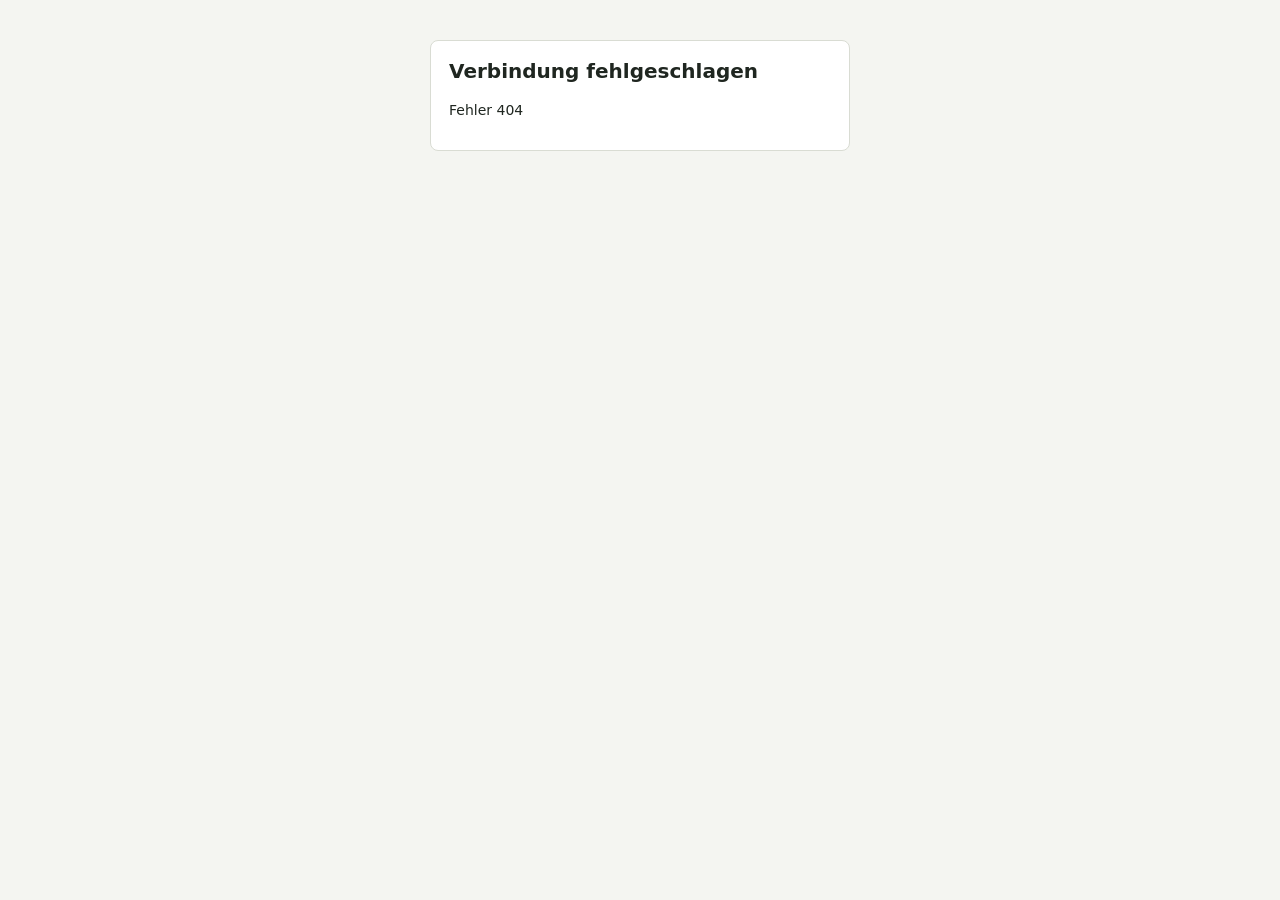
==== web/index.html @ 404121e8 "Umbenennung: Gartenabrechnung -> Kleingarten-Manager Das Programm kann inzwischen deutlich mehr als " ====
<!doctype html>
<html lang="de">
<head>
<meta charset="utf-8">
<meta name="viewport" content="width=device-width, initial-scale=1">
<title>Kleingarten-Manager</title>
<link rel="icon" href="data:image/svg+xml,%3Csvg xmlns='http://www.w3.org/2000/svg' viewBox='0 0 32 32'%3E%3Crect width='32' height='32' rx='7' fill='%232e6b3a'/%3E%3Cpath d='M9 22c0-8 5-13 14-13 0 9-5 14-13 14z' fill='%23fff'/%3E%3Cpath d='M9 23l9-9' stroke='%232e6b3a' stroke-width='1.8' stroke-linecap='round'/%3E%3C/svg%3E">
<link rel="stylesheet" href="style.css">
</head>
<body>
<div id="app"><p class="loading">Wird geladen …</p></div>
<script src="app.js"></script>
</body>
</html>
---- web/style.css ----
:root {
  --green: #2e6b3a;
  --green-dark: #22522c;
  --green-soft: #e6f0e8;
  --bg: #f4f5f1;
  --card: #ffffff;
  --line: #d9dcd3;
  --text: #1f2620;
  --muted: #667066;
  --warn: #8a5a00;
  --warn-bg: #fff3d6;
  --err: #b3261e;
  --err-bg: #fde8e6;
  --ok: #1d6b34;
  --ok-bg: #dff3e4;
  --radius: 8px;
}
* { box-sizing: border-box; }
html, body { margin: 0; }
body {
  font: 14px/1.45 "Segoe UI", system-ui, -apple-system, Arial, sans-serif;
  color: var(--text);
  background: var(--bg);
}
.loading { padding: 40px; color: var(--muted); }

/* Kopf */
header.top {
  background: var(--green);
  color: #fff;
  display: flex;
  align-items: center;
  gap: 24px;
  padding: 0 20px;
  position: sticky;
  top: 0;
  z-index: 20;
  box-shadow: 0 1px 4px rgba(0,0,0,.25);
}
header.top .brand { padding: 10px 0; }
header.top .brand b { font-size: 17px; display: block; line-height: 1.1; }
header.top .brand span { font-size: 12px; opacity: .85; }
nav.tabs { display: flex; gap: 2px; align-self: stretch; }
nav.tabs button {
  background: none; border: 0; color: #dcebdf; padding: 0 18px; font: inherit; font-size: 15px;
  cursor: pointer; border-bottom: 4px solid transparent;
}
nav.tabs button:hover { background: rgba(255,255,255,.1); }
nav.tabs button.active { color: #fff; font-weight: 600; border-bottom-color: #fff; }
.top .spacer { flex: 1; }
.top label { font-size: 12px; opacity: .9; margin-right: 6px; }
.top select {
  font: inherit; padding: 5px 8px; border-radius: 6px; border: 0; background: #fff; color: var(--text);
}
.top button.quit {
  background: rgba(255,255,255,.15); color: #fff; border: 1px solid rgba(255,255,255,.4);
  padding: 6px 12px; border-radius: 6px; font: inherit; cursor: pointer;
}
.top button.quit:hover { background: rgba(255,255,255,.28); }

main { padding: 18px 20px 60px; max-width: 1700px; margin: 0 auto; }
h2 { margin: 0 0 12px; font-size: 20px; }
h3 { margin: 22px 0 8px; font-size: 15px; color: var(--green-dark); }
p.hint { color: var(--muted); margin: 4px 0 12px; }

.banner { padding: 10px 14px; border-radius: var(--radius); margin-bottom: 14px; border: 1px solid; }
.banner.warn { background: var(--warn-bg); border-color: #e6cf8f; color: var(--warn); }
.banner.info { background: var(--green-soft); border-color: #b9d4bf; color: var(--green-dark); }
.banner.err { background: var(--err-bg); border-color: #efb3ae; color: var(--err); }

.card { background: var(--card); border: 1px solid var(--line); border-radius: var(--radius); padding: 16px 18px; }

/* Werkzeugleiste */
.toolbar { display: flex; gap: 10px; align-items: center; flex-wrap: wrap; margin-bottom: 12px; }
.toolbar .spacer { flex: 1; }
.toolbar .stat { color: var(--muted); }
input[type=text], input[type=search], input[type=password], input[type=date], input[type=number], select, textarea {
  font: inherit; padding: 6px 8px; border: 1px solid #b9bdb2; border-radius: 6px; background: #fff; color: var(--text);
}
input:focus, select:focus, textarea:focus { outline: 2px solid #79b287; outline-offset: 0; border-color: var(--green); }
input:disabled { background: #f0f1ed; color: #555; }
input.err { border-color: var(--err); background: var(--err-bg); }

button.btn, a.btn {
  font: inherit; padding: 7px 14px; border-radius: 6px; border: 1px solid #a9ad9f; background: #fff; color: var(--text); cursor: pointer;
}
button.btn:hover, a.btn:hover { background: #f0f2ec; }
button.btn.primary { background: var(--green); border-color: var(--green-dark); color: #fff; }
button.btn.primary:hover { background: var(--green-dark); }
button.btn.danger { color: var(--err); border-color: #d8a29d; }
button.btn.danger:hover { background: var(--err-bg); }
button.btn.solid-danger { background: var(--err); color: #fff; border-color: #8f1d17; }
button.btn.small, a.btn.small { padding: 3px 9px; font-size: 13px; }
button.btn:disabled { opacity: .5; cursor: default; }
a.btn { text-decoration: none; display: inline-block; color: var(--text); }

/* Tabellen */
.tablewrap { overflow: auto; border: 1px solid var(--line); border-radius: var(--radius); background: #fff; max-height: calc(100vh - 210px); }
table { border-collapse: separate; border-spacing: 0; width: 100%; }
th, td { padding: 4px 6px; border-bottom: 1px solid #ececE6; text-align: left; white-space: nowrap; }
thead th {
  position: sticky; top: 0; background: var(--green-soft); z-index: 2; font-weight: 600; font-size: 12.5px;
  border-bottom: 1px solid #b9d4bf; text-align: center;
}
thead tr.group th { top: 0; background: var(--green); color: #fff; font-size: 12.5px; border-bottom: 0; }
thead tr.sub th { top: 27px; }
tbody tr:hover td { background: #f8faf6; }
td.num, th.num { text-align: right; }
td.mid { text-align: center; }
td input.num { width: 74px; text-align: right; padding: 5px 6px; }
td input.nr { width: 88px; padding: 5px 6px; }
td input.small { width: 66px; text-align: right; padding: 5px 6px; }
td.calc { color: #333; text-align: right; }
td.gesamt { text-align: right; font-weight: 600; }
td.gesamt.guthaben { color: var(--ok); }
td.name { font-weight: 500; }
.s2 { min-width: 190px; max-width: 190px; overflow: hidden; text-overflow: ellipsis; }
tbody td.sticky, thead th.sticky { position: sticky; background: #fff; z-index: 1; }
.s1 { left: 0; min-width: 66px; max-width: 66px; }
.s2 { left: 66px; box-shadow: 2px 0 0 #e3e6dc; }
thead th.sticky { background: var(--green-soft); z-index: 3; }
thead tr.group th.sticky { background: var(--green); }
tbody tr:hover td.sticky { background: #f8faf6; }
.badge { display: inline-block; padding: 1px 8px; border-radius: 10px; font-size: 12px; font-weight: 600; }
.badge.ok { background: var(--ok-bg); color: var(--ok); }
.badge.warn { background: var(--warn-bg); color: var(--warn); }
.badge.err { background: var(--err-bg); color: var(--err); }
.badge.neu { background: #dbe9fb; color: #1c4f8f; }
.empty { padding: 30px; text-align: center; color: var(--muted); }

.saveind { font-size: 13px; color: var(--ok); opacity: 0; transition: opacity .3s; }
.saveind.show { opacity: 1; }

/* Rechnungen */
.split { display: grid; grid-template-columns: 300px 1fr; gap: 16px; align-items: start; }
.list { max-height: calc(100vh - 230px); overflow: auto; padding: 0; }
.list button.item {
  display: flex; width: 100%; gap: 8px; align-items: center; text-align: left; padding: 8px 12px; border: 0;
  border-bottom: 1px solid #ececE6; background: #fff; font: inherit; cursor: pointer;
}
.list button.item:hover { background: #f5f8f3; }
.list button.item.active { background: var(--green-soft); font-weight: 600; }
.list .nr { color: var(--muted); min-width: 52px; }
.dot { width: 10px; height: 10px; border-radius: 50%; background: #c9a13a; flex: none; }
.dot.ok { background: #3e9a56; }
.preview { background: #d5d8d0; border: 1px solid var(--line); border-radius: var(--radius); overflow: hidden; }
.preview iframe { width: 100%; height: calc(100vh - 260px); min-height: 520px; border: 0; background: #fff; display: block; }

/* Admin */
.subtabs { display: flex; gap: 6px; margin-bottom: 14px; flex-wrap: wrap; }
.subtabs button { padding: 7px 14px; border-radius: 6px; border: 1px solid var(--line); background: #fff; font: inherit; cursor: pointer; }
.subtabs button.active { background: var(--green); color: #fff; border-color: var(--green-dark); }
.form { display: grid; grid-template-columns: repeat(auto-fill, minmax(260px, 1fr)); gap: 12px 18px; }
.form .field { display: flex; flex-direction: column; gap: 3px; }
.form .field.wide { grid-column: 1 / -1; }
.form label { font-size: 12.5px; color: #3c463d; font-weight: 600; }
.form .fhint { font-size: 12px; color: var(--muted); }
.form input, .form select { width: 100%; }
.inputunit { display: flex; align-items: center; gap: 6px; }
.inputunit span { color: var(--muted); white-space: nowrap; }
.section-title { grid-column: 1 / -1; margin: 14px 0 0; padding-bottom: 4px; border-bottom: 2px solid var(--green-soft); font-weight: 700; color: var(--green-dark); }
.actions { margin-top: 18px; display: flex; gap: 10px; flex-wrap: wrap; }
.narrow { max-width: 460px; }

/* Dialog */
dialog { border: 0; border-radius: 10px; padding: 0; box-shadow: 0 10px 40px rgba(0,0,0,.35); max-width: min(760px, 94vw); width: 100%; }
dialog::backdrop { background: rgba(20, 30, 22, .5); }
dialog .dhead { padding: 14px 18px; background: var(--green); color: #fff; font-weight: 600; font-size: 16px; border-radius: 10px 10px 0 0; }
dialog .dbody { padding: 18px; max-height: 70vh; overflow: auto; }
dialog .dfoot { padding: 12px 18px; display: flex; gap: 10px; justify-content: flex-end; border-top: 1px solid var(--line); background: #fafbf8; border-radius: 0 0 10px 10px; }

/* Meldungen */
#toasts { position: fixed; right: 18px; bottom: 18px; display: flex; flex-direction: column; gap: 8px; z-index: 100; }
.toast { padding: 10px 14px; border-radius: 8px; color: #fff; background: #333; box-shadow: 0 4px 14px rgba(0,0,0,.3); max-width: 420px; }
.toast.ok { background: var(--ok); }
.toast.err { background: var(--err); }

.center { max-width: 420px; margin: 40px auto; }
.mono { font-family: Consolas, "Courier New", monospace; font-size: 12.5px; }
.footer { margin-top: 26px; color: var(--muted); font-size: 12px; }
ul.plain { margin: 6px 0 0; padding-left: 20px; }

@media (max-width: 900px) {
  .split { grid-template-columns: 1fr; }
  header.top { flex-wrap: wrap; padding: 6px 12px; gap: 10px; }
}

.dot.iss { background: #2f6fbd; }
.dot.chg { background: #e08a1e; }
tr.ersetzt td { color: var(--muted); }
td.r { text-align: right; }
.status .badge + .badge { margin-left: 4px; }

.sugg { display: flex; gap: 6px; flex-wrap: wrap; margin: -4px 0 12px; }
.card.quick { padding: 16px 18px; max-width: 980px; }
.qhead { display: flex; justify-content: space-between; gap: 16px; flex-wrap: wrap; margin-bottom: 12px; }
.qhead h3 { margin: 0 0 2px; font-size: 20px; }
.chips { display: flex; gap: 8px; flex-wrap: wrap; align-items: flex-start; }
.chip { background: var(--green-soft); border-radius: 12px; padding: 2px 10px; font-size: 13px; }
.chip i { color: var(--muted); font-style: normal; }
.qgrid { display: grid; grid-template-columns: repeat(auto-fit, minmax(240px, 1fr)); gap: 14px; }
.qgrid fieldset { border: 1px solid var(--line); border-radius: 8px; padding: 8px 12px 12px; margin: 0; }
.qgrid legend { font-weight: 600; padding: 0 6px; }
.qgrid .field { margin-top: 8px; }
.qgrid .field label { display: block; font-size: 13px; color: var(--muted); margin-bottom: 2px; }
.qgrid input { font-size: 16px; padding: 6px 8px; }
.qgrid input.num, .qgrid input.nr { width: 140px; }
.qgrid input.small { width: 100px; }
.qgrid .inputunit { display: flex; align-items: center; gap: 6px; }
.qv { font-size: 16px; font-weight: 600; min-height: 22px; }
.qfoot { display: flex; align-items: center; gap: 10px; margin-top: 14px; padding-top: 12px; border-top: 1px solid var(--line); flex-wrap: wrap; }
.qfoot .gesamt { font-size: 22px; }
.bignr { font-size: 18px !important; padding: 8px 12px !important; }
.qfoot .gesamt.guthaben { color: var(--ok); }
.qfoot .spacer { flex: 1; }

.cards { display: flex; gap: 12px; flex-wrap: wrap; margin-bottom: 14px; }
.card.stat { padding: 10px 16px; min-width: 170px; border-left: 4px solid #9bb0d6; }
.card.stat.ok { border-left-color: #3e9a56; }
.card.stat.warn { border-left-color: #e08a1e; }
.card.stat.err { border-left-color: #b3372d; }
.card.stat .big { font-size: 22px; font-weight: 700; }
tr.late td { background: #fdf1ef; }
td.paycell { white-space: nowrap; }
td.paycell input[type=checkbox] { width: 20px; height: 20px; vertical-align: middle; margin-right: 8px; cursor: pointer; }
td.paycell input[type=date] { font: inherit; padding: 3px 6px; }
td.note { max-width: 220px; overflow: hidden; text-overflow: ellipsis; white-space: nowrap; color: var(--muted); }
td.diffwarn { color: var(--err); font-weight: 600; }

.kachelgrid { display: grid; grid-template-columns: repeat(auto-fill, minmax(110px, 1fr)); gap: 8px; }
.kachel { position: relative; border-radius: 8px; padding: 10px 8px; cursor: pointer; border: 1px solid rgba(0,0,0,.08); transition: transform .1s; }
.kachel-hist { position: absolute; top: 2px; right: 2px; border: none; background: transparent; cursor: pointer; font-size: 12px; opacity: .6; padding: 2px 4px; border-radius: 4px; }
.kachel-hist:hover { opacity: 1; background: rgba(0,0,0,.08); }
.kachel:hover { transform: scale(1.03); }
.kachel-nr { font-weight: 700; font-size: 15px; }
.kachel-name { font-size: 12px; overflow: hidden; text-overflow: ellipsis; white-space: nowrap; }
.kachel-unvollstaendig { background: var(--err-bg); color: var(--err); }
.kachel-berechnet { background: #eef1f8; color: #44506b; }
.kachel-offen { background: var(--warn-bg); color: var(--warn); }
.kachel-bezahlt { background: var(--ok-bg); color: var(--ok); }
.kachel-dot { display: inline-block; width: 10px; height: 10px; border-radius: 3px; margin-right: 4px; vertical-align: middle; }

.chartwrap { margin: 4px 0 14px; max-width: 100%; overflow-x: auto; }
.chartwrap svg.barchart { display: block; }
.barchart .axis { stroke: currentColor; stroke-opacity: .25; }
.barchart .bar { fill: var(--brand, #2e6b3a); }
.barchart .bar.neg { fill: var(--err); }
.barchart .barval { font-size: 10px; text-anchor: middle; fill: currentColor; }
.barchart .barlabel { font-size: 10px; text-anchor: middle; fill: currentColor; opacity: .7; }
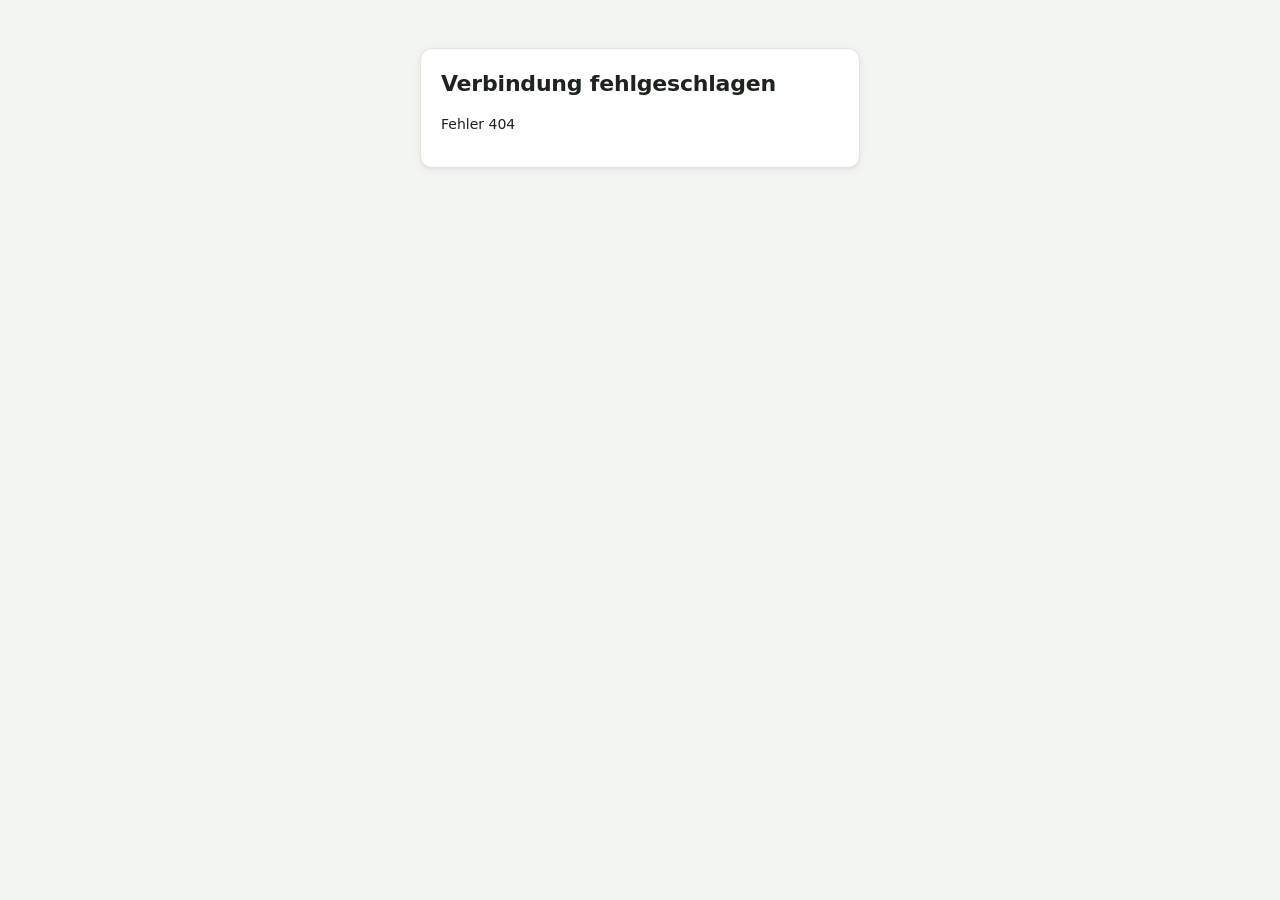
==== commit da6dbefd: "Verbesserungen: Tabellen sortieren, Handy-Karten, Druckansicht, Ungespeichert-Warnung, Cockpit zurüc" ====
--- a/web/index.html
+++ b/web/index.html
@@ -10,5 +10,6 @@
 <body>
 <div id="app"><p class="loading">Wird geladen …</p></div>
 <script src="app.js"></script>
+<script src="tabellen.js"></script>
 </body>
 </html>
--- a/web/style.css
+++ b/web/style.css
@@ -1,249 +1,1034 @@
 :root {
-  --green: #2e6b3a;
-  --green-dark: #22522c;
-  --green-soft: #e6f0e8;
-  --bg: #f4f5f1;
+  --green: #2f6f3e;
+  --green-dark: #1f4f2b;
+  --green-mid: #3d8a50;
+  --green-soft: #e9f3eb;
+  --green-tint: #f4f9f4;
+  --bg: #f3f5f0;
   --card: #ffffff;
-  --line: #d9dcd3;
-  --text: #1f2620;
-  --muted: #667066;
+  --line: #e1e6dc;
+  --line-strong: #c9d0c2;
+  --text: #1c241d;
+  --muted: #637063;
   --warn: #8a5a00;
-  --warn-bg: #fff3d6;
+  --warn-bg: #fff5dc;
+  --warn-line: #f0d9a0;
   --err: #b3261e;
-  --err-bg: #fde8e6;
+  --err-bg: #fdecea;
+  --err-line: #f3bdb8;
   --ok: #1d6b34;
-  --ok-bg: #dff3e4;
-  --radius: 8px;
+  --ok-bg: #e2f4e6;
+  --blue: #2f6fbd;
+  --radius: 12px;
+  --radius-sm: 8px;
+  --shadow-sm: 0 1px 2px rgba(20, 35, 22, .05);
+  --shadow: 0 1px 2px rgba(20, 35, 22, .05), 0 2px 8px rgba(20, 35, 22, .06);
+  --shadow-lg: 0 12px 40px rgba(15, 30, 18, .22);
+  --ring: 0 0 0 3px rgba(61, 138, 80, .25);
+  --green-line: #cfe3d3;
+  --green-faint: rgba(47, 111, 62, .10);
 }
 * { box-sizing: border-box; }
 html, body { margin: 0; }
 body {
-  font: 14px/1.45 "Segoe UI", system-ui, -apple-system, Arial, sans-serif;
+  font: 14px/1.5 "Segoe UI Variable Text", "Segoe UI", system-ui, -apple-system, "Helvetica Neue", Arial, sans-serif;
   color: var(--text);
   background: var(--bg);
+  -webkit-font-smoothing: antialiased;
 }
 .loading { padding: 40px; color: var(--muted); }
+.ico { display: block; flex: none; }
 
 /* Kopf */
 header.top {
-  background: var(--green);
+  background: linear-gradient(120deg, var(--green) 0%, var(--green-dark) 100%);
   color: #fff;
   display: flex;
+  flex-wrap: wrap; /* reicht der Platz nicht (kleines Fenster, große Schrift), in die nächste Zeile umbrechen */
   align-items: center;
-  gap: 24px;
-  padding: 0 20px;
+  gap: 14px;
+  padding: 0 16px;
   position: sticky;
   top: 0;
   z-index: 20;
-  box-shadow: 0 1px 4px rgba(0,0,0,.25);
-}
-header.top .brand { padding: 10px 0; }
-header.top .brand b { font-size: 17px; display: block; line-height: 1.1; }
-header.top .brand span { font-size: 12px; opacity: .85; }
-nav.tabs { display: flex; gap: 2px; align-self: stretch; }
-nav.tabs button {
-  background: none; border: 0; color: #dcebdf; padding: 0 18px; font: inherit; font-size: 15px;
-  cursor: pointer; border-bottom: 4px solid transparent;
-}
-nav.tabs button:hover { background: rgba(255,255,255,.1); }
-nav.tabs button.active { color: #fff; font-weight: 600; border-bottom-color: #fff; }
+  box-shadow: 0 2px 10px rgba(10, 30, 15, .25);
+}
+header.top .brand { padding: 9px 0; display: flex; align-items: center; gap: 10px; }
+header.top .brand .logo {
+  width: 34px; height: 34px; border-radius: 9px; display: grid; place-items: center; flex: none;
+  background: rgba(255,255,255,.14); box-shadow: inset 0 0 0 1px rgba(255,255,255,.22);
+}
+header.top .brand b { font-size: 16px; display: block; line-height: 1.15; letter-spacing: .1px; }
+header.top .brand span { font-size: 12px; opacity: .8; display: block; max-width: 230px; overflow: hidden; text-overflow: ellipsis; white-space: nowrap; }
 .top .spacer { flex: 1; }
-.top label { font-size: 12px; opacity: .9; margin-right: 6px; }
+.globalsearch { position: relative; }
+.globalsearch .gs-input {
+  width: 170px; padding: 7px 12px; border-radius: 999px; border: 1px solid rgba(255,255,255,.25); font: inherit;
+  background: rgba(255,255,255,.95); transition: box-shadow .15s, width .2s;
+}
+.globalsearch .gs-input:focus { outline: none; box-shadow: 0 0 0 3px rgba(255,255,255,.35); }
+.globalsearch-results {
+  display: none; position: absolute; top: calc(100% + 6px); left: 0; min-width: 260px; z-index: 30;
+  background: var(--card); color: var(--text); border-radius: var(--radius); box-shadow: var(--shadow-lg);
+  overflow: hidden; max-height: 320px; overflow-y: auto; border: 1px solid var(--line);
+}
+.globalsearch-results.open { display: block; }
+.globalsearch-results .gs-item {
+  display: block; width: 100%; text-align: left; background: none; border: 0; border-bottom: 1px solid var(--line);
+  padding: 9px 12px; font: inherit; cursor: pointer;
+}
+.globalsearch-results .gs-item:last-child { border-bottom: 0; }
+.globalsearch-results .gs-item:hover { background: var(--green-soft); }
+.globalsearch-results .gs-item .hint { float: right; }
+.globalsearch-results .gs-empty { padding: 10px 12px; color: var(--muted); }
+.top label { font-size: 12px; opacity: .85; margin-right: 6px; }
 .top select {
-  font: inherit; padding: 5px 8px; border-radius: 6px; border: 0; background: #fff; color: var(--text);
-}
+  font: inherit; padding: 6px 8px; border-radius: 8px; border: 0; background: #fff; color: var(--text);
+  max-width: 145px; /* sonst macht »JJJJ (abgeschlossen)« in der Liste das Feld zu breit */
+}
+.top select:disabled { opacity: .75; }
 .top button.quit {
-  background: rgba(255,255,255,.15); color: #fff; border: 1px solid rgba(255,255,255,.4);
-  padding: 6px 12px; border-radius: 6px; font: inherit; cursor: pointer;
-}
-.top button.quit:hover { background: rgba(255,255,255,.28); }
-
-main { padding: 18px 20px 60px; max-width: 1700px; margin: 0 auto; }
-h2 { margin: 0 0 12px; font-size: 20px; }
-h3 { margin: 22px 0 8px; font-size: 15px; color: var(--green-dark); }
-p.hint { color: var(--muted); margin: 4px 0 12px; }
-
-.banner { padding: 10px 14px; border-radius: var(--radius); margin-bottom: 14px; border: 1px solid; }
-.banner.warn { background: var(--warn-bg); border-color: #e6cf8f; color: var(--warn); }
-.banner.info { background: var(--green-soft); border-color: #b9d4bf; color: var(--green-dark); }
-.banner.err { background: var(--err-bg); border-color: #efb3ae; color: var(--err); }
-
-.card { background: var(--card); border: 1px solid var(--line); border-radius: var(--radius); padding: 16px 18px; }
+  background: rgba(255,255,255,.12); color: #fff; border: 1px solid rgba(255,255,255,.35);
+  padding: 6px 13px; border-radius: 8px; font: inherit; cursor: pointer; transition: background-color .15s;
+}
+.top button.quit:hover { background: rgba(255,255,255,.24); }
+.top button.help { padding: 6px 0; width: 34px; font-weight: 700; margin-left: auto; border-radius: 999px; }
+
+main { padding: 24px 28px 60px; max-width: 1600px; width: 100%; min-width: 0; }
+h2 { margin: 0 0 6px; font-size: 22px; font-weight: 700; letter-spacing: -.2px; text-wrap: balance; }
+h3 { margin: 24px 0 10px; font-size: 15px; color: var(--green-dark); font-weight: 650; }
+h3.sect { font-size: 12px; text-transform: uppercase; letter-spacing: .8px; color: var(--muted); margin: 22px 0 10px; }
+p.hint { color: var(--muted); margin: 2px 0 14px; }
+.hint { color: var(--muted); }
+
+.banner {
+  padding: 11px 14px 11px 16px; border-radius: 10px; margin-bottom: 14px; border: 1px solid; border-left-width: 4px;
+  box-shadow: var(--shadow-sm);
+}
+.banner .btn.small { margin-top: -2px; }
+.banner.warn { background: var(--warn-bg); border-color: var(--warn-line); border-left-color: #e0a526; color: var(--warn); }
+.banner.info { background: var(--green-tint); border-color: var(--green-line); border-left-color: var(--green-mid); color: var(--green-dark); }
+.banner.err { background: var(--err-bg); border-color: var(--err-line); border-left-color: var(--err); color: var(--err); }
+
+.card { background: var(--card); border: 1px solid var(--line); border-radius: var(--radius); padding: 18px 20px; box-shadow: var(--shadow); }
+.card h3:first-child { margin-top: 0; }
 
 /* Werkzeugleiste */
 .toolbar { display: flex; gap: 10px; align-items: center; flex-wrap: wrap; margin-bottom: 12px; }
 .toolbar .spacer { flex: 1; }
 .toolbar .stat { color: var(--muted); }
-input[type=text], input[type=search], input[type=password], input[type=date], input[type=number], select, textarea {
-  font: inherit; padding: 6px 8px; border: 1px solid #b9bdb2; border-radius: 6px; background: #fff; color: var(--text);
-}
-input:focus, select:focus, textarea:focus { outline: 2px solid #79b287; outline-offset: 0; border-color: var(--green); }
-input:disabled { background: #f0f1ed; color: #555; }
+input[type=text], input[type=email], input[type=tel], input[type=search], input[type=password], input[type=date], input[type=number], select, textarea {
+  font: inherit; padding: 7px 10px; border: 1px solid var(--line-strong); border-radius: var(--radius-sm); background: #fff; color: var(--text);
+  transition: border-color .15s, box-shadow .15s;
+}
+input:hover:not(:disabled):not(:focus), select:hover:not(:disabled):not(:focus), textarea:hover:not(:focus) { border-color: #aab4a3; }
+input:focus, select:focus, textarea:focus { outline: none; border-color: var(--green-mid); box-shadow: var(--ring); }
+input:disabled { background: #f2f4ef; color: #5b625a; }
 input.err { border-color: var(--err); background: var(--err-bg); }
+input::placeholder, textarea::placeholder { color: #9aa397; }
 
 button.btn, a.btn {
-  font: inherit; padding: 7px 14px; border-radius: 6px; border: 1px solid #a9ad9f; background: #fff; color: var(--text); cursor: pointer;
-}
-button.btn:hover, a.btn:hover { background: #f0f2ec; }
-button.btn.primary { background: var(--green); border-color: var(--green-dark); color: #fff; }
-button.btn.primary:hover { background: var(--green-dark); }
-button.btn.danger { color: var(--err); border-color: #d8a29d; }
-button.btn.danger:hover { background: var(--err-bg); }
+  font: inherit; padding: 7px 15px; border-radius: var(--radius-sm); border: 1px solid var(--line-strong); background: #fff; color: var(--text);
+  cursor: pointer; box-shadow: var(--shadow-sm); transition: background-color .15s, border-color .15s, box-shadow .15s, transform .05s;
+  line-height: 1.4;
+}
+button.btn:hover, a.btn:hover { background: #f4f7f1; border-color: #b3bcab; }
+button.btn:active, a.btn:active { transform: translateY(1px); }
+button.btn:focus-visible, a.btn:focus-visible, .subtabs button:focus-visible {
+  outline: none; box-shadow: var(--ring);
+}
+button.btn.primary {
+  background: linear-gradient(180deg, var(--green-mid), var(--green)); border-color: var(--green-dark); color: #fff;
+  box-shadow: 0 1px 2px rgba(20, 60, 30, .25), inset 0 1px 0 rgba(255,255,255,.12);
+}
+button.btn.primary:hover { background: linear-gradient(180deg, var(--green), var(--green-dark)); }
+button.btn.danger { color: var(--err); border-color: #e2b1ac; }
+button.btn.danger:hover { background: var(--err-bg); border-color: #d99a94; }
 button.btn.solid-danger { background: var(--err); color: #fff; border-color: #8f1d17; }
-button.btn.small, a.btn.small { padding: 3px 9px; font-size: 13px; }
-button.btn:disabled { opacity: .5; cursor: default; }
+button.btn.small, a.btn.small { padding: 3px 10px; font-size: 13px; border-radius: 7px; }
+button.btn:disabled { opacity: .5; cursor: default; box-shadow: none; transform: none; }
 a.btn { text-decoration: none; display: inline-block; color: var(--text); }
 
 /* Tabellen */
-.tablewrap { overflow: auto; border: 1px solid var(--line); border-radius: var(--radius); background: #fff; max-height: calc(100vh - 210px); }
+.tablewrap { overflow: auto; border: 1px solid var(--line); border-radius: var(--radius); background: #fff; max-height: calc(100vh - 210px); box-shadow: var(--shadow); }
+.card .tablewrap { box-shadow: none; }
+.card.tablewrap { padding: 0; }
 table { border-collapse: separate; border-spacing: 0; width: 100%; }
-th, td { padding: 4px 6px; border-bottom: 1px solid #ececE6; text-align: left; white-space: nowrap; }
+th, td { padding: 6px 8px; border-bottom: 1px solid #eef0ea; text-align: left; white-space: nowrap; }
 thead th {
-  position: sticky; top: 0; background: var(--green-soft); z-index: 2; font-weight: 600; font-size: 12.5px;
-  border-bottom: 1px solid #b9d4bf; text-align: center;
-}
-thead tr.group th { top: 0; background: var(--green); color: #fff; font-size: 12.5px; border-bottom: 0; }
-thead tr.sub th { top: 27px; }
-tbody tr:hover td { background: #f8faf6; }
-td.num, th.num { text-align: right; }
+  position: sticky; top: 0; background: var(--green-tint); z-index: 2; font-weight: 650; font-size: 12px; color: #3d4a3e;
+  border-bottom: 1px solid var(--green-line); text-align: center; letter-spacing: .2px;
+}
+thead tr.group th { top: 0; background: var(--green); color: #fff; font-size: 12px; border-bottom: 0; }
+thead tr.sub th { top: 29px; }
+tbody tr:last-child td { border-bottom: 0; }
+tbody tr:hover td { background: #f6faf5; }
+td.num, th.num { text-align: right; font-variant-numeric: tabular-nums; }
 td.mid { text-align: center; }
-td input.num { width: 74px; text-align: right; padding: 5px 6px; }
-td input.nr { width: 88px; padding: 5px 6px; }
-td input.small { width: 66px; text-align: right; padding: 5px 6px; }
-td.calc { color: #333; text-align: right; }
-td.gesamt { text-align: right; font-weight: 600; }
+td input.num { width: 76px; text-align: right; padding: 5px 7px; font-variant-numeric: tabular-nums; }
+td input.nr { width: 88px; padding: 5px 7px; }
+td input.small { width: 66px; text-align: right; padding: 5px 7px; }
+td.calc { color: #3a443b; text-align: right; font-variant-numeric: tabular-nums; }
+td.gesamt { text-align: right; font-weight: 650; font-variant-numeric: tabular-nums; }
 td.gesamt.guthaben { color: var(--ok); }
-td.name { font-weight: 500; }
-.s2 { min-width: 190px; max-width: 190px; overflow: hidden; text-overflow: ellipsis; }
+td.r { text-align: right; font-variant-numeric: tabular-nums; }
+td.name { font-weight: 550; }
+td.wrap { white-space: normal; min-width: 150px; max-width: 230px; }
 tbody td.sticky, thead th.sticky { position: sticky; background: #fff; z-index: 1; }
 .s1 { left: 0; min-width: 66px; max-width: 66px; }
-.s2 { left: 66px; box-shadow: 2px 0 0 #e3e6dc; }
-thead th.sticky { background: var(--green-soft); z-index: 3; }
+.s2 { left: 66px; box-shadow: 2px 0 0 #e6eae1; min-width: 190px; max-width: 190px; overflow: hidden; text-overflow: ellipsis; }
+thead th.sticky { background: var(--green-tint); z-index: 3; }
 thead tr.group th.sticky { background: var(--green); }
-tbody tr:hover td.sticky { background: #f8faf6; }
-.badge { display: inline-block; padding: 1px 8px; border-radius: 10px; font-size: 12px; font-weight: 600; }
+tbody tr:hover td.sticky { background: #f6faf5; }
+.badge { display: inline-block; padding: 2px 9px; border-radius: 999px; font-size: 12px; font-weight: 650; line-height: 1.5; }
 .badge.ok { background: var(--ok-bg); color: var(--ok); }
 .badge.warn { background: var(--warn-bg); color: var(--warn); }
 .badge.err { background: var(--err-bg); color: var(--err); }
-.badge.neu { background: #dbe9fb; color: #1c4f8f; }
-.empty { padding: 30px; text-align: center; color: var(--muted); }
-
-.saveind { font-size: 13px; color: var(--ok); opacity: 0; transition: opacity .3s; }
+.badge.neu { background: #dfeafb; color: #1c4f8f; }
+.empty { padding: 34px; text-align: center; color: var(--muted); }
+.leer { display: flex; flex-direction: column; align-items: center; text-align: center; gap: 6px; padding: 34px 20px; white-space: normal; }
+div.leer { background: var(--card); border: 1px dashed var(--line-strong); border-radius: var(--radius); }
+td .leer { padding: 22px 10px; }
+.leer-ico { width: 60px; height: 60px; border-radius: 18px; display: grid; place-items: center; background: var(--green-soft); color: var(--green); margin-bottom: 4px; }
+.leer b { font-size: 16px; color: var(--text); }
+.leer p { margin: 0 0 8px; max-width: 460px; color: var(--muted); }
+
+.saveind { font-size: 13px; color: var(--ok); opacity: 0; transition: opacity .3s; font-weight: 600; }
 .saveind.show { opacity: 1; }
 
 /* Rechnungen */
-.split { display: grid; grid-template-columns: 300px 1fr; gap: 16px; align-items: start; }
-.list { max-height: calc(100vh - 230px); overflow: auto; padding: 0; }
+.split { display: grid; grid-template-columns: 300px 1fr; gap: 18px; align-items: start; }
+.list { max-height: calc(100vh - 230px); overflow: auto; padding: 6px; }
 .list button.item {
-  display: flex; width: 100%; gap: 8px; align-items: center; text-align: left; padding: 8px 12px; border: 0;
-  border-bottom: 1px solid #ececE6; background: #fff; font: inherit; cursor: pointer;
-}
-.list button.item:hover { background: #f5f8f3; }
-.list button.item.active { background: var(--green-soft); font-weight: 600; }
-.list .nr { color: var(--muted); min-width: 52px; }
-.dot { width: 10px; height: 10px; border-radius: 50%; background: #c9a13a; flex: none; }
+  display: flex; width: 100%; gap: 9px; align-items: center; text-align: left; padding: 8px 10px; border: 0; border-radius: 8px;
+  background: transparent; font: inherit; cursor: pointer; transition: background-color .12s;
+}
+.list button.item + button.item { margin-top: 2px; }
+.list button.item:hover { background: #f2f6f0; }
+.list button.item.active { background: var(--green-soft); font-weight: 650; box-shadow: inset 3px 0 0 var(--green); }
+.list .nr { color: var(--muted); min-width: 52px; font-variant-numeric: tabular-nums; }
+.dot { width: 10px; height: 10px; border-radius: 50%; background: #c9a13a; flex: none; box-shadow: 0 0 0 2px rgba(255,255,255,.9); }
 .dot.ok { background: #3e9a56; }
-.preview { background: #d5d8d0; border: 1px solid var(--line); border-radius: var(--radius); overflow: hidden; }
+.dot.iss { background: var(--blue); }
+.dot.chg { background: #e08a1e; }
+.preview { background: #d7dbd2; border: 1px solid var(--line); border-radius: var(--radius); overflow: hidden; box-shadow: var(--shadow); }
 .preview iframe { width: 100%; height: calc(100vh - 260px); min-height: 520px; border: 0; background: #fff; display: block; }
+tr.ersetzt td { color: var(--muted); }
 
 /* Admin */
-.subtabs { display: flex; gap: 6px; margin-bottom: 14px; flex-wrap: wrap; }
-.subtabs button { padding: 7px 14px; border-radius: 6px; border: 1px solid var(--line); background: #fff; font: inherit; cursor: pointer; }
-.subtabs button.active { background: var(--green); color: #fff; border-color: var(--green-dark); }
-.form { display: grid; grid-template-columns: repeat(auto-fill, minmax(260px, 1fr)); gap: 12px 18px; }
-.form .field { display: flex; flex-direction: column; gap: 3px; }
+.subtabs {
+  display: flex; gap: 4px; margin-bottom: 16px; flex-wrap: wrap; padding: 4px; background: #e8ece4; border-radius: 11px;
+  width: fit-content; max-width: 100%;
+}
+.subtabs button {
+  padding: 7px 14px; border-radius: 8px; border: 0; background: transparent; font: inherit; cursor: pointer; color: #3b463c;
+  transition: background-color .15s, color .15s, box-shadow .15s;
+}
+.subtabs button:hover { background: rgba(255,255,255,.6); }
+.subtabs button.active { background: #fff; color: var(--green-dark); font-weight: 650; box-shadow: 0 1px 3px rgba(20, 35, 22, .15); }
+.form { display: grid; grid-template-columns: repeat(auto-fill, minmax(260px, 1fr)); gap: 14px 20px; }
+.form .field { display: flex; flex-direction: column; gap: 4px; }
 .form .field.wide { grid-column: 1 / -1; }
 .form label { font-size: 12.5px; color: #3c463d; font-weight: 600; }
 .form .fhint { font-size: 12px; color: var(--muted); }
 .form input, .form select { width: 100%; }
 .inputunit { display: flex; align-items: center; gap: 6px; }
 .inputunit span { color: var(--muted); white-space: nowrap; }
-.section-title { grid-column: 1 / -1; margin: 14px 0 0; padding-bottom: 4px; border-bottom: 2px solid var(--green-soft); font-weight: 700; color: var(--green-dark); }
+.section-title {
+  grid-column: 1 / -1; margin: 16px 0 0; padding-bottom: 6px; border-bottom: 1px solid var(--line);
+  font-weight: 700; color: var(--green-dark); font-size: 13px; text-transform: uppercase; letter-spacing: .6px;
+}
+.form .section-title:first-child { margin-top: 0; }
 .actions { margin-top: 18px; display: flex; gap: 10px; flex-wrap: wrap; }
-.narrow { max-width: 460px; }
+.narrow { max-width: 480px; }
 
 /* Dialog */
-dialog { border: 0; border-radius: 10px; padding: 0; box-shadow: 0 10px 40px rgba(0,0,0,.35); max-width: min(760px, 94vw); width: 100%; }
-dialog::backdrop { background: rgba(20, 30, 22, .5); }
-dialog .dhead { padding: 14px 18px; background: var(--green); color: #fff; font-weight: 600; font-size: 16px; border-radius: 10px 10px 0 0; }
-dialog .dbody { padding: 18px; max-height: 70vh; overflow: auto; }
-dialog .dfoot { padding: 12px 18px; display: flex; gap: 10px; justify-content: flex-end; border-top: 1px solid var(--line); background: #fafbf8; border-radius: 0 0 10px 10px; }
+dialog {
+  border: 0; border-radius: 16px; padding: 0; box-shadow: var(--shadow-lg); max-width: min(760px, 94vw); width: 100%;
+  animation: dlgin .16s ease-out;
+}
+@keyframes dlgin { from { opacity: 0; transform: translateY(8px) scale(.985); } to { opacity: 1; transform: none; } }
+dialog::backdrop { background: rgba(18, 30, 20, .45); backdrop-filter: blur(2px); }
+dialog .dhead {
+  padding: 15px 20px; background: linear-gradient(120deg, var(--green), var(--green-dark)); color: #fff; font-weight: 650; font-size: 16px;
+  border-radius: 16px 16px 0 0;
+}
+dialog .dbody { padding: 20px; max-height: 70vh; overflow: auto; }
+dialog.viewer { max-width: min(1000px, 96vw); }
+dialog.viewer .dbody { padding: 0; max-height: none; overflow: hidden; }
+dialog.viewer iframe { display: block; width: 100%; height: 74vh; border: 0; background: #fff; }
+dialog .dfoot {
+  padding: 12px 20px; display: flex; gap: 10px; justify-content: flex-end; border-top: 1px solid var(--line);
+  background: #f8faf6; border-radius: 0 0 16px 16px;
+}
 
 /* Meldungen */
 #toasts { position: fixed; right: 18px; bottom: 18px; display: flex; flex-direction: column; gap: 8px; z-index: 100; }
-.toast { padding: 10px 14px; border-radius: 8px; color: #fff; background: #333; box-shadow: 0 4px 14px rgba(0,0,0,.3); max-width: 420px; }
-.toast.ok { background: var(--ok); }
-.toast.err { background: var(--err); }
-
-.center { max-width: 420px; margin: 40px auto; }
-.mono { font-family: Consolas, "Courier New", monospace; font-size: 12.5px; }
-.footer { margin-top: 26px; color: var(--muted); font-size: 12px; }
+.toast {
+  padding: 11px 16px; border-radius: 10px; color: #fff; background: #2d332e; box-shadow: 0 8px 24px rgba(0,0,0,.25);
+  max-width: 420px; animation: toastin .2s ease-out;
+}
+@keyframes toastin { from { opacity: 0; transform: translateY(6px); } to { opacity: 1; transform: none; } }
+.toast.ok { background: linear-gradient(180deg, #24763d, var(--ok)); }
+.toast.err { background: linear-gradient(180deg, #c3332a, var(--err)); }
+
+.center { max-width: 440px; margin: 48px auto; }
+.mono { font-family: "Cascadia Mono", Consolas, "Courier New", monospace; font-size: 12.5px; }
+.footer { margin-top: 30px; padding-top: 14px; border-top: 1px solid var(--line); color: var(--muted); font-size: 12px; }
 ul.plain { margin: 6px 0 0; padding-left: 20px; }
-
-@media (max-width: 900px) {
+ul.plain li { margin: 3px 0; }
+
+/* Grundgerüst: Seitenleiste links, Inhalt rechts */
+.shell { display: grid; grid-template-columns: 220px minmax(0, 1fr); align-items: start; }
+aside.sidebar {
+  position: sticky; top: var(--kopf, 56px); height: calc(100vh - var(--kopf, 56px)); overflow-y: auto;
+  background: var(--card); border-right: 1px solid var(--line); padding: 10px 10px 24px;
+}
+.nav-gruppe { margin-bottom: 6px; }
+.nav-titel { font-size: 11px; font-weight: 700; letter-spacing: .9px; text-transform: uppercase; color: var(--muted); padding: 12px 10px 6px; }
+.nav-item {
+  display: flex; align-items: center; gap: 11px; width: 100%; padding: 8px 10px; margin: 1px 0; border: 0; border-radius: 9px;
+  background: none; color: var(--text); font: inherit; font-size: 14px; text-align: left; cursor: pointer;
+  transition: background-color .12s, color .12s;
+}
+.nav-item .ico { color: var(--muted); transition: color .12s; }
+.nav-item:hover { background: var(--green-tint); }
+.nav-item:hover .ico { color: var(--green); }
+.nav-item.active { background: var(--green-soft); color: var(--green-dark); font-weight: 650; box-shadow: inset 3px 0 0 var(--green); }
+.nav-item.active .ico { color: var(--green); }
+.nav-item span { flex: 1; min-width: 0; overflow: hidden; text-overflow: ellipsis; white-space: nowrap; }
+.nav-schloss { color: var(--muted); opacity: .6; display: inline-flex; }
+.nav-item:focus-visible { outline: none; box-shadow: var(--ring); }
+.menue-knopf { display: none; background: rgba(255,255,255,.12); border: 1px solid rgba(255,255,255,.3); color: #fff; border-radius: 8px; padding: 5px 7px; cursor: pointer; }
+
+@media (max-width: 1450px) {
+  header.top { padding: 6px 12px; gap: 10px; }
+  main { padding: 20px 20px 50px; }
+  .globalsearch .gs-input { width: 150px; }
+}
+@media (max-width: 1150px) {
+  /* schmaler: nur die Symbole, der Name erscheint beim Darüberfahren */
+  .shell { grid-template-columns: 62px minmax(0, 1fr); }
+  aside.sidebar { padding: 8px 7px; }
+  .nav-titel { font-size: 0; padding: 6px 0; margin: 6px 6px 2px; border-top: 1px solid var(--line); }
+  .nav-gruppe:first-child .nav-titel { border-top: 0; }
+  .nav-item { justify-content: center; padding: 10px 0; }
+  .nav-item span, .nav-schloss { display: none; }
+  .nav-item.active { box-shadow: inset 0 -3px 0 var(--green); }
+}
+@media (max-width: 760px) {
+  /* Handy/sehr schmales Fenster: Menü über den Knopf oben aufklappen */
+  .menue-knopf { display: inline-flex; }
+  .shell { grid-template-columns: minmax(0, 1fr); }
+  aside.sidebar { display: none; position: fixed; z-index: 40; top: var(--kopf, 56px); left: 0; width: 260px; height: calc(100vh - var(--kopf, 56px)); box-shadow: var(--shadow-lg); padding: 10px; }
+  aside.sidebar.offen { display: block; }
+  .nav-titel { font-size: 11px; padding: 12px 10px 6px; margin: 0; border: 0; }
+  .nav-item { justify-content: flex-start; padding: 9px 10px; }
+  .nav-item span { display: inline; }
+  .nav-item.active { box-shadow: inset 3px 0 0 var(--green); }
   .split { grid-template-columns: 1fr; }
-  header.top { flex-wrap: wrap; padding: 6px 12px; gap: 10px; }
-}
-
-.dot.iss { background: #2f6fbd; }
-.dot.chg { background: #e08a1e; }
-tr.ersetzt td { color: var(--muted); }
-td.r { text-align: right; }
+  header.top { flex-wrap: wrap; }
+  main { padding: 16px 14px 50px; }
+}
+
 .status .badge + .badge { margin-left: 4px; }
 
+/* Schnelleingabe */
 .sugg { display: flex; gap: 6px; flex-wrap: wrap; margin: -4px 0 12px; }
-.card.quick { padding: 16px 18px; max-width: 980px; }
-.qhead { display: flex; justify-content: space-between; gap: 16px; flex-wrap: wrap; margin-bottom: 12px; }
-.qhead h3 { margin: 0 0 2px; font-size: 20px; }
+.card.quick { padding: 20px 22px; max-width: 980px; }
+.qhead { display: flex; justify-content: space-between; gap: 16px; flex-wrap: wrap; margin-bottom: 14px; }
+.qhead h3 { margin: 0 0 2px; font-size: 21px; color: var(--text); }
 .chips { display: flex; gap: 8px; flex-wrap: wrap; align-items: flex-start; }
-.chip { background: var(--green-soft); border-radius: 12px; padding: 2px 10px; font-size: 13px; }
+.chip { background: var(--green-soft); border-radius: 999px; padding: 3px 11px; font-size: 13px; }
 .chip i { color: var(--muted); font-style: normal; }
 .qgrid { display: grid; grid-template-columns: repeat(auto-fit, minmax(240px, 1fr)); gap: 14px; }
-.qgrid fieldset { border: 1px solid var(--line); border-radius: 8px; padding: 8px 12px 12px; margin: 0; }
-.qgrid legend { font-weight: 600; padding: 0 6px; }
+.qgrid fieldset { border: 1px solid var(--line); border-radius: 10px; padding: 10px 14px 14px; margin: 0; background: var(--green-tint); }
+.qgrid legend { font-weight: 650; padding: 0 6px; color: var(--green-dark); }
 .qgrid .field { margin-top: 8px; }
-.qgrid .field label { display: block; font-size: 13px; color: var(--muted); margin-bottom: 2px; }
-.qgrid input { font-size: 16px; padding: 6px 8px; }
+.qgrid .field label { display: block; font-size: 12.5px; color: var(--muted); margin-bottom: 3px; }
+.qgrid input { font-size: 16px; padding: 7px 10px; }
 .qgrid input.num, .qgrid input.nr { width: 140px; }
 .qgrid input.small { width: 100px; }
 .qgrid .inputunit { display: flex; align-items: center; gap: 6px; }
-.qv { font-size: 16px; font-weight: 600; min-height: 22px; }
-.qfoot { display: flex; align-items: center; gap: 10px; margin-top: 14px; padding-top: 12px; border-top: 1px solid var(--line); flex-wrap: wrap; }
-.qfoot .gesamt { font-size: 22px; }
-.bignr { font-size: 18px !important; padding: 8px 12px !important; }
+.qv { font-size: 16px; font-weight: 650; min-height: 22px; }
+.qfoot { display: flex; align-items: center; gap: 10px; margin-top: 16px; padding-top: 14px; border-top: 1px solid var(--line); flex-wrap: wrap; }
+.qfoot .gesamt { font-size: 24px; font-variant-numeric: tabular-nums; }
+.bignr { font-size: 18px !important; padding: 9px 14px !important; border-radius: 10px !important; }
 .qfoot .gesamt.guthaben { color: var(--ok); }
 .qfoot .spacer { flex: 1; }
 
-.cards { display: flex; gap: 12px; flex-wrap: wrap; margin-bottom: 14px; }
-.card.stat { padding: 10px 16px; min-width: 170px; border-left: 4px solid #9bb0d6; }
-.card.stat.ok { border-left-color: #3e9a56; }
-.card.stat.warn { border-left-color: #e08a1e; }
-.card.stat.err { border-left-color: #b3372d; }
-.card.stat .big { font-size: 22px; font-weight: 700; }
-tr.late td { background: #fdf1ef; }
+/* Kennzahlen */
+.cards { display: flex; gap: 14px; flex-wrap: wrap; margin-bottom: 14px; }
+.card.stat {
+  padding: 14px 18px; min-width: 190px; display: flex; gap: 14px; align-items: flex-start; position: relative; overflow: hidden;
+}
+.card.stat::before { content: ""; position: absolute; inset: 0 auto 0 0; width: 4px; background: #9bb0d6; }
+.card.stat.ok::before { background: #3e9a56; }
+.card.stat.warn::before { background: #e08a1e; }
+.card.stat.err::before { background: #b3372d; }
+.card.stat .big { font-size: 25px; font-weight: 750; letter-spacing: -.3px; line-height: 1.25; margin: 2px 0; font-variant-numeric: tabular-nums; }
+.card.stat .hint { font-size: 13px; }
+.statico { width: 40px; height: 40px; border-radius: 11px; display: grid; place-items: center; flex: none; background: #edf1f8; color: #44506b; }
+.card.stat.ok .statico { background: var(--ok-bg); color: var(--ok); }
+.card.stat.warn .statico { background: var(--warn-bg); color: #a86a00; }
+.card.stat.err .statico { background: var(--err-bg); color: var(--err); }
+
+/* Fortschritt des Abrechnungsjahres */
+.card.fortschritt { margin-bottom: 14px; padding: 14px 18px 16px; }
+.fs-kopf { display: flex; align-items: center; justify-content: space-between; gap: 12px; flex-wrap: wrap; margin-bottom: 12px; }
+.fs-stationen { list-style: none; margin: 0; padding: 0; display: grid; grid-template-columns: repeat(4, minmax(150px, 1fr)); gap: 12px; }
+.fs-stationen li {
+  display: grid; grid-template-columns: 30px 1fr; grid-template-rows: auto 6px; column-gap: 10px; row-gap: 8px; align-items: center;
+  padding: 10px 12px; border-radius: 10px; border: 1px solid var(--line); background: #fbfcfa; cursor: pointer;
+  transition: border-color .15s, background-color .15s;
+}
+.fs-stationen li:hover { border-color: var(--green-line); background: #f6faf5; }
+.fs-stationen li.aktiv { border-color: var(--green-mid); background: var(--green-tint); box-shadow: inset 0 0 0 1px var(--green-mid); }
+.fs-punkt {
+  width: 30px; height: 30px; border-radius: 50%; display: grid; place-items: center; font-weight: 700; font-size: 13px;
+  background: #e8ece4; color: #4b564c; grid-row: 1;
+}
+.fs-stationen li.aktiv .fs-punkt { background: var(--green); color: #fff; }
+.fs-stationen li.fertig .fs-punkt { background: var(--ok-bg); color: var(--ok); }
+.fs-text { display: flex; flex-direction: column; line-height: 1.3; min-width: 0; }
+.fs-text span { color: var(--muted); font-size: 12.5px; }
+.fs-balken { grid-column: 1 / -1; height: 6px; border-radius: 3px; background: #e6eae2; overflow: hidden; }
+.fs-balken i { display: block; height: 100%; border-radius: 3px; background: linear-gradient(90deg, var(--green-mid), var(--green)); transition: width .4s ease; }
+.fs-stationen li.fertig .fs-balken i { background: #3e9a56; }
+@media (max-width: 900px) { .fs-stationen { grid-template-columns: repeat(2, 1fr); } }
+
+/* Schnellzugriff auf der Übersicht */
+
+tr.late td { background: #fdf2f0; }
 td.paycell { white-space: nowrap; }
 td.paycell input[type=checkbox] { width: 20px; height: 20px; vertical-align: middle; margin-right: 8px; cursor: pointer; }
 td.paycell input[type=date] { font: inherit; padding: 3px 6px; }
 td.note { max-width: 220px; overflow: hidden; text-overflow: ellipsis; white-space: nowrap; color: var(--muted); }
-td.diffwarn { color: var(--err); font-weight: 600; }
-
-.kachelgrid { display: grid; grid-template-columns: repeat(auto-fill, minmax(110px, 1fr)); gap: 8px; }
-.kachel { position: relative; border-radius: 8px; padding: 10px 8px; cursor: pointer; border: 1px solid rgba(0,0,0,.08); transition: transform .1s; }
-.kachel-hist { position: absolute; top: 2px; right: 2px; border: none; background: transparent; cursor: pointer; font-size: 12px; opacity: .6; padding: 2px 4px; border-radius: 4px; }
+td.diffwarn { color: var(--err); font-weight: 650; }
+
+/* Lageplan */
+.kachelgrid { display: grid; grid-template-columns: repeat(auto-fill, minmax(118px, 1fr)); gap: 10px; }
+.kachel {
+  position: relative; border-radius: 10px; padding: 11px 10px; cursor: pointer; border: 1px solid rgba(0,0,0,.06);
+  box-shadow: var(--shadow-sm); transition: transform .12s, box-shadow .15s;
+}
+.kachel-hist { position: absolute; top: 3px; right: 3px; border: none; background: transparent; cursor: pointer; font-size: 12px; opacity: .6; padding: 2px 4px; border-radius: 4px; }
 .kachel-hist:hover { opacity: 1; background: rgba(0,0,0,.08); }
-.kachel:hover { transform: scale(1.03); }
-.kachel-nr { font-weight: 700; font-size: 15px; }
+.kachel:hover { transform: translateY(-2px); box-shadow: 0 6px 16px rgba(20, 35, 22, .12); }
+.kachel-nr { font-weight: 750; font-size: 16px; }
 .kachel-name { font-size: 12px; overflow: hidden; text-overflow: ellipsis; white-space: nowrap; }
 .kachel-unvollstaendig { background: var(--err-bg); color: var(--err); }
 .kachel-berechnet { background: #eef1f8; color: #44506b; }
 .kachel-offen { background: var(--warn-bg); color: var(--warn); }
 .kachel-bezahlt { background: var(--ok-bg); color: var(--ok); }
-.kachel-dot { display: inline-block; width: 10px; height: 10px; border-radius: 3px; margin-right: 4px; vertical-align: middle; }
+.lagekarte-wrap { overflow: auto; max-width: 100%; border-radius: var(--radius); border: 1px solid var(--line); background: #f7f9f4; box-shadow: var(--shadow); }
+.lagekarte { position: relative; min-width: 100%; min-height: 220px;
+  background-image: radial-gradient(circle, var(--green-faint) 1px, transparent 1.2px); background-size: 20px 20px; }
+.lagekarte.bearbeiten { background-image: linear-gradient(var(--green-faint) 1px, transparent 1px), linear-gradient(90deg, var(--green-faint) 1px, transparent 1px); background-size: 10px 10px; }
+.lagekarte .kachel { position: absolute; width: 120px; height: 64px; }
+.kachel.ziehbar { cursor: grab; touch-action: none; user-select: none; }
+.kachel.ziehbar:hover { transform: none; }
+.kachel.zieht { cursor: grabbing; box-shadow: 0 10px 24px rgba(20, 35, 22, .25); z-index: 5; opacity: .92; }
+.kachel.schwebt { z-index: 200; pointer-events: none; box-shadow: 0 10px 24px rgba(20, 35, 22, .3); }
+.lage-leiste { display: flex; align-items: center; gap: 8px; flex-wrap: wrap; }
+.lage-leiste .spacer { flex: 1; }
+.kachel-dot { display: inline-block; width: 11px; height: 11px; border-radius: 3px; margin-right: 5px; vertical-align: -1px; box-shadow: inset 0 0 0 1.5px currentColor; }
 
 .chartwrap { margin: 4px 0 14px; max-width: 100%; overflow-x: auto; }
 .chartwrap svg.barchart { display: block; }
 .barchart .axis { stroke: currentColor; stroke-opacity: .25; }
-.barchart .bar { fill: var(--brand, #2e6b3a); }
+.barchart .bar { fill: var(--green-mid); }
 .barchart .bar.neg { fill: var(--err); }
 .barchart .barval { font-size: 10px; text-anchor: middle; fill: currentColor; }
 .barchart .barlabel { font-size: 10px; text-anchor: middle; fill: currentColor; opacity: .7; }
+
+.checklist { list-style: none; margin: 0; padding: 0; }
+.checklist li { padding: 4px 0; }
+.checklist li.ok { color: var(--ok); }
+.checklist li.warn { color: var(--warn); }
+
+/* Einführungsrundgang */
+.tour { position: fixed; right: 20px; bottom: 20px; width: min(390px, calc(100vw - 32px)); z-index: 60;
+  background: var(--card); border-radius: 14px; border-top: 5px solid #ffc83d; padding: 16px 18px 14px;
+  box-shadow: var(--shadow-lg); animation: dlgin .2s ease-out; }
+.tour .tstep { font-size: 12px; color: var(--muted); margin-bottom: 2px; }
+.tour h3 { margin: 0 0 6px; font-size: 16px; color: var(--green-dark); }
+.tour p { margin: 0 0 14px; line-height: 1.5; }
+.tour .skip { position: absolute; top: 8px; right: 12px; background: none; border: 0; color: var(--muted); cursor: pointer; font: inherit; font-size: 12px; }
+.tour .skip:hover { color: var(--text); }
+.tour .tfoot { display: flex; align-items: center; gap: 8px; }
+.tour .dots { display: flex; gap: 5px; flex: 1; }
+.tour .dots i { width: 8px; height: 8px; border-radius: 50%; background: var(--line); }
+.tour .dots i.on { background: var(--green); }
+.tour-hl { outline: 3px solid #ffc83d !important; outline-offset: 3px; border-radius: 6px; animation: tourpulse 1.4s ease-in-out infinite; }
+@keyframes tourpulse { 0%, 100% { outline-color: #ffc83d; } 50% { outline-color: #fff0b3; } }
+@media (prefers-reduced-motion: reduce) {
+  .tour-hl, dialog, .toast, .tour { animation: none; }
+  .kachel, button.btn, .nav-item { transition: none; }
+}
+
+/* Schriftgröße */
+.zoom { white-space: nowrap; }
+.zoombtn { border: 1px solid var(--line); background: #fff; border-radius: 6px; padding: 1px 8px; font: inherit; font-size: 12px; cursor: pointer; color: var(--text); }
+.zoombtn:hover:not(:disabled) { background: #f4f7f1; }
+.zoombtn:disabled { opacity: .4; cursor: default; }
+
+/* Haken stehen auf Höhe der Beschriftung */
+input[type=checkbox] { vertical-align: middle; margin: 0 4px 2px 0; accent-color: var(--green); }
+
+.zoombtn.an { background: var(--green-soft); border-color: var(--green-mid); color: var(--green-dark); font-weight: 650; }
+
+/* »Gut lesbar«: kräftigere Schrift, stärkere Kontraste, größere Bedienelemente */
+html.gutlesbar {
+  --text: #0e140f; --muted: #3c463d; --line: #b9c2b2; --line-strong: #7f8a78;
+  --bg: #f5f6f2; --warn: #6b4500; --err: #9b1c15; --ok: #135a28;
+}
+html.gutlesbar body { font-size: 16px; line-height: 1.55; }
+html.gutlesbar .hint, html.gutlesbar p.hint { color: var(--muted); }
+html.gutlesbar button.btn, html.gutlesbar a.btn { padding: 9px 18px; font-weight: 600; border-width: 1.5px; }
+html.gutlesbar button.btn.small, html.gutlesbar a.btn.small { padding: 5px 12px; font-size: 14.5px; }
+html.gutlesbar input[type=text], html.gutlesbar input[type=email], html.gutlesbar input[type=tel], html.gutlesbar input[type=search],
+html.gutlesbar input[type=password], html.gutlesbar input[type=date], html.gutlesbar select, html.gutlesbar textarea {
+  border-width: 1.5px; padding: 8px 11px;
+}
+html.gutlesbar input:focus, html.gutlesbar select:focus, html.gutlesbar textarea:focus { box-shadow: var(--ring), var(--ring); }
+html.gutlesbar th, html.gutlesbar td { padding: 8px 10px; }
+html.gutlesbar thead th { font-size: 14px; color: #1f2a20; }
+html.gutlesbar .nav-item { font-size: 16px; } html.gutlesbar .nav-titel { font-size: 12.5px; }
+html.gutlesbar .badge { font-size: 13.5px; }
+html.gutlesbar .card { border-color: var(--line); }
+html.gutlesbar .form label { font-size: 14px; color: #1f2a20; }
+html.gutlesbar .toast { font-size: 16px; }
+html.gutlesbar input[type=checkbox] { width: 20px; height: 20px; }
+html.gutlesbar .fs-text span, html.gutlesbar .card.stat .hint, html.gutlesbar .quicklink .qltext span, html.gutlesbar .chip,
+html.gutlesbar .form .fhint, html.gutlesbar .footer, html.gutlesbar .kachel-name, html.gutlesbar .leer p { font-size: 14.5px; }
+html.gutlesbar .fs-balken, html.gutlesbar .fs-balken i { height: 8px; }
+
+/* Aussehen: Vereinsfarbe und Logo */
+.brand .logo img { max-width: 30px; max-height: 30px; display: block; border-radius: 4px; }
+header.top .brand .logo.bild { background: #fff; }
+.farbwahl { display: flex; gap: 8px; flex-wrap: wrap; align-items: center; }
+.farbwahl button.swatch { width: 30px; height: 30px; border-radius: 50%; border: 2px solid #fff; box-shadow: 0 0 0 1px var(--line-strong); cursor: pointer; }
+.farbwahl button.swatch.an { box-shadow: 0 0 0 2px var(--text); }
+.farbwahl input[type=color] { width: 44px; height: 32px; padding: 2px; border-radius: 8px; border: 1px solid var(--line-strong); background: #fff; cursor: pointer; }
+.logovorschau { width: 160px; height: 80px; border: 1px dashed var(--line-strong); border-radius: 10px; display: grid; place-items: center; background: #fff; overflow: hidden; }
+.logovorschau img { max-width: 150px; max-height: 70px; }
+.aussehen { display: grid; grid-template-columns: repeat(auto-fit, minmax(300px, 1fr)); gap: 20px; }
+
+/* Jahresplaner */
+.termine { display: flex; flex-direction: column; gap: 14px; margin-top: 14px; max-width: 1000px; }
+.termin-monat h3 { margin: 0 0 8px; }
+.termin-liste { list-style: none; margin: 0; padding: 0; }
+.termin { display: flex; align-items: center; gap: 12px; padding: 9px 0; border-top: 1px solid var(--line); }
+.termin:first-child { border-top: 0; }
+.termin-tag { flex: 0 0 auto; width: 52px; text-align: center; border-radius: var(--radius-sm); background: var(--green-tint); border: 1px solid var(--green-line); padding: 4px 0; line-height: 1.15; }
+.termin-tag b { display: block; font-size: 19px; color: var(--green-dark); }
+.termin-tag span { font-size: 11.5px; color: var(--muted); }
+.termin-text { flex: 1 1 auto; min-width: 0; }
+.termin-text .hint { margin-top: 2px; }
+.termin-text > b { margin-right: 6px; }
+.termin-art { flex: 0 0 auto; }
+.termin-aktionen { display: flex; gap: 6px; flex: 0 0 auto; }
+.termin.vorbei { opacity: .55; }
+.termin.naechster .termin-tag { background: var(--green); border-color: var(--green); }
+.termin.naechster .termin-tag b, .termin.naechster .termin-tag span { color: #fff; }
+.naechste-termine { margin-bottom: 16px; }
+.naechste-termine .termin-tag { width: 72px; }
+@media (max-width: 700px) {
+  .termin { flex-wrap: wrap; }
+  .termin-aktionen { width: 100%; justify-content: flex-end; }
+}
+html.gutlesbar .termin-tag span { font-size: 13px; }
+
+td.aktionen { white-space: nowrap; }
+.kachel-frei { background: var(--card); color: var(--green-dark); border: 2px dashed var(--green-line); box-shadow: none; }
+.kachel-frei .kachel-name { font-style: italic; color: var(--muted); }
+.kachel-dot.kachel-frei { border: 1.5px dashed var(--green-mid); box-shadow: none; }
+
+/* breiter Dialog: Gartenakte, Wertermittlung */
+dialog.breit { width: min(1040px, calc(100vw - 32px)); max-width: none; }
+dialog.breit .dbody { max-height: calc(100vh - 190px); overflow-y: auto; }
+label.check { display: flex; align-items: center; gap: 8px; font-weight: 500; cursor: pointer; }
+label.check input { width: auto; }
+
+/* Gartenakte */
+.akte { display: flex; flex-direction: column; gap: 16px; }
+.akte-steckbrief { display: flex; gap: 16px; align-items: center; padding: 14px 16px; border-radius: var(--radius); background: linear-gradient(120deg, var(--green-tint), var(--card)); border: 1px solid var(--green-line); }
+.akte-nr { flex: none; width: 74px; height: 74px; border-radius: 16px; background: var(--green); color: #fff; display: grid; place-items: center; text-align: center; line-height: 1.05; box-shadow: var(--shadow); }
+.akte-nr span { font-size: 11px; opacity: .85; text-transform: uppercase; letter-spacing: .8px; align-self: end; }
+.akte-nr b { font-size: 26px; align-self: start; }
+.akte-abschnitt { border: 1px solid var(--line); border-radius: var(--radius); padding: 12px 14px; background: var(--card); }
+.akte-kopf { display: flex; align-items: center; gap: 8px; margin-bottom: 10px; }
+.akte-ico { color: var(--green); display: inline-flex; }
+.akte-tab { width: 100%; border-collapse: collapse; }
+.akte-tab td { padding: 6px 6px; border-bottom: 1px solid var(--line); }
+.akte-tab tr:last-child td { border-bottom: 0; }
+.akte-tab td.r { text-align: right; white-space: nowrap; }
+.akte-verlauf { margin: 8px 0 0; padding-left: 18px; color: var(--muted); }
+.akte-verlauf b { color: var(--text); }
+.dok-liste { display: grid; grid-template-columns: repeat(auto-fill, minmax(290px, 1fr)); gap: 10px; }
+.dok { display: flex; gap: 10px; align-items: center; padding: 8px; border: 1px solid var(--line); border-radius: 10px; background: var(--green-tint); }
+.dok-bild { flex: none; width: 56px; height: 56px; border-radius: 8px; object-fit: cover; background: #fff; border: 1px solid var(--line); }
+.dok-bild.pdf { display: grid; place-items: center; font-weight: 800; font-size: 13px; color: #b3261e; background: #fff4f2; border-color: #f3cfca; }
+.dok-text { flex: 1; min-width: 0; display: flex; flex-direction: column; gap: 2px; }
+.dok-text b { overflow: hidden; text-overflow: ellipsis; white-space: nowrap; }
+.dok-text .hint { font-size: 12px; }
+.dok-text .badge { align-self: flex-start; font-size: 11px; }
+.dok-aktionen { display: flex; flex-direction: column; gap: 4px; }
+
+/* Wertermittlung */
+.wert-tab { width: 100%; }
+.wert-tab td { padding: 4px 4px; }
+.wert-tab input, .wert-tab select { width: 100%; padding: 6px 8px; }
+.wert-tab .num-in { width: 88px; text-align: right; }
+.wert-tab .einheit-in { width: 70px; }
+.wert-tab tr.abzug td { background: #fdf3f1; }
+.wert-tab tr.abzug .num { color: var(--err); }
+.wert-summe { font-size: 18px; color: var(--green-dark); margin-left: 6px; }
+.chip-knopf { border: 1px solid var(--green-line); cursor: pointer; font: inherit; font-size: 12.5px; color: var(--green-dark); }
+.chip-knopf:hover { background: var(--green); color: #fff; border-color: var(--green); }
+.chips .hint { align-self: center; font-size: 12.5px; }
+dialog.breit .chips { margin-top: 12px; }
+
+/* Berichte & Meldungen */
+.bericht-raster { display: grid; grid-template-columns: repeat(auto-fill, minmax(330px, 1fr)); gap: 12px; margin: 6px 0 8px; }
+.bericht-kachel { display: grid; grid-template-columns: auto 1fr; gap: 6px 14px; align-items: start; background: var(--card); border: 1px solid var(--line); border-radius: var(--radius); padding: 16px 18px; box-shadow: var(--shadow); transition: box-shadow .15s, transform .15s; }
+.bericht-kachel:hover { box-shadow: 0 6px 18px rgba(20, 35, 22, .1); transform: translateY(-1px); }
+.bericht-kachel > :last-child { grid-column: 2; justify-self: start; margin-top: 6px; }
+.bericht-kachel .qlico { width: 44px; height: 44px; border-radius: 12px; display: grid; place-items: center; background: var(--green-soft); color: var(--green); }
+.bericht-kachel b { display: block; }
+.bericht-kachel p.hint { margin: 2px 0 0; font-size: 12.5px; line-height: 1.4; }
+.meldung-raster { display: grid; grid-template-columns: repeat(auto-fill, minmax(380px, 1fr)); gap: 12px; }
+.meldung-raster h4 { margin: 0 0 8px; color: var(--green-dark); font-size: 14px; }
+table.meldung { width: 100%; border-collapse: collapse; }
+table.meldung td { padding: 5px 4px; border-bottom: 1px solid var(--line); white-space: normal; }
+table.meldung tr:last-child td { border-bottom: 0; }
+table.meldung td.num { text-align: right; white-space: nowrap; }
+
+/* Übersicht: Termine und Besichtigungen nebeneinander */
+.zwei-spalten { display: grid; grid-template-columns: repeat(auto-fit, minmax(420px, 1fr)); gap: 16px; margin-bottom: 16px; }
+.zwei-spalten:empty { display: none; }
+.zwei-spalten > .card { margin-bottom: 0; }
+@media (max-width: 760px) {
+  .zwei-spalten, .bericht-raster, .meldung-raster, .dok-liste { grid-template-columns: 1fr; }
+}
+
+/* Begrüßung auf der Übersicht */
+.hero {
+  position: relative; overflow: hidden; display: grid; grid-template-columns: minmax(0, 1fr) minmax(260px, 46%); align-items: center;
+  border-radius: 18px; margin-bottom: 18px; min-height: 230px; border: 1px solid var(--green-line);
+  background:
+    radial-gradient(ellipse at 85% 30%, rgba(255,255,255,.9) 0%, rgba(255,255,255,0) 60%),
+    linear-gradient(115deg, var(--green-soft) 0%, var(--green-tint) 55%, #eef5fb 100%);
+  box-shadow: var(--shadow);
+}
+.hero-text { padding: 26px 28px; position: relative; z-index: 1; }
+.hero-gruss { display: inline-block; font-size: 12.5px; font-weight: 650; color: var(--green); background: rgba(255,255,255,.75); padding: 3px 10px; border-radius: 999px; box-shadow: inset 0 0 0 1px var(--green-line); }
+.hero h2 { font-size: 27px; margin: 12px 0 6px; letter-spacing: -.4px; color: var(--green-dark); }
+.hero p { margin: 0 0 16px; color: #46524a; max-width: 560px; }
+.hero-fakten { display: flex; flex-wrap: wrap; gap: 10px; }
+.hero-fakt { background: rgba(255,255,255,.82); border: 1px solid var(--green-line); border-radius: 12px; padding: 8px 12px; min-width: 110px; box-shadow: var(--shadow-sm); }
+.hero-fakt b { display: block; font-size: 19px; color: var(--green-dark); line-height: 1.2; }
+.hero-fakt span { font-size: 12.5px; color: var(--muted); display: block; max-width: 180px; overflow: hidden; text-overflow: ellipsis; white-space: nowrap; }
+.hero-bild { width: 100%; height: 100%; max-height: 300px; padding: 14px 14px 0 0; object-fit: contain; object-position: right bottom; align-self: end; }
+@media (max-width: 1000px) {
+  .hero { grid-template-columns: 1fr; }
+  .hero-bild { max-height: 190px; order: -1; object-position: center; margin-top: 10px; }
+}
+.card.login { text-align: center; padding-top: 0; overflow: hidden; }
+.card.login .login-bild { display: block; width: calc(100% + 40px); margin: 0 -20px 6px; height: 170px; padding-top: 10px; object-fit: contain; object-position: center bottom; background: var(--green-tint); border-bottom: 1px solid var(--line); }
+.card.login input { text-align: left; }
+
+/* Aufklappmenü »Mehr« */
+.mehr { position: relative; display: inline-block; vertical-align: middle; }
+.mehr-liste { display: none; position: fixed; z-index: 60; min-width: 190px; padding: 5px; background: var(--card); border: 1px solid var(--line); border-radius: 10px; box-shadow: var(--shadow-lg); }
+.mehr.offen .mehr-liste { display: block; }
+.mehr-eintrag { display: block; width: 100%; text-align: left; border: 0; background: none; font: inherit; padding: 7px 10px; border-radius: 7px; cursor: pointer; color: var(--text); white-space: nowrap; }
+.mehr-eintrag:hover, .mehr-eintrag:focus-visible { background: var(--green-tint); outline: none; }
+.mehr-eintrag.gefahr { color: var(--err); }
+.mehr-eintrag.gefahr:hover { background: var(--err-bg); }
+.zaehler-zelle { font-size: 12.5px; line-height: 1.45; }
+td.klein { font-size: 12.5px; line-height: 1.45; }
+td.wrap .hint { font-size: 12.5px; }
+
+/* Mängel */
+.mangel-garten { margin-bottom: 12px; }
+.mangel-liste { list-style: none; margin: 8px 0 0; padding: 0; }
+.mangel { display: flex; align-items: center; gap: 12px; padding: 9px 0; border-top: 1px solid var(--line); }
+.mangel:first-child { border-top: 0; }
+.mangel-text { flex: 1; min-width: 0; }
+.mangel.erledigt .mangel-text { opacity: .65; }
+.toolbar-gruppe { display: inline-flex; gap: 6px; }
+@media (max-width: 760px) { .mangel { flex-wrap: wrap; } }
+
+/* Stunden eines Arbeitseinsatzes */
+.std-tab .std-in { width: 5.5em; }
+.std-tab td:first-child { width: 3em; text-align: center; }
+
+/* Kontoauszug */
+.konto-tab .konto-wahl { max-width: 330px; }
+.konto-tab tr.vorbei td { opacity: .6; }
+.konto-tab td:first-child { width: 2.5em; text-align: center; }
+
+/* Drittelregelung */
+.nutzung-balken { position: relative; display: flex; height: 14px; border-radius: 4px; overflow: hidden; background: var(--line); }
+.nutzung-balken span { display: block; height: 100%; }
+.n-anbau { background: #4f8f3a; }
+.n-erholung { background: #a9cf8f; }
+.n-bebauung { background: #b9b0a2; }
+.n-drittel { position: absolute; left: 33.33%; top: -2px; bottom: -2px; width: 2px; background: #1f2a1c; }
+.nutzung-legende { display: flex; align-items: center; gap: 4px; margin: 6px 0 10px; }
+.nutzung-legende span { display: inline-block; width: 12px; height: 12px; border-radius: 3px; margin-left: 8px; }
+
+/* Was steht an? */
+.anstehend { margin-bottom: 14px; }
+.anstehend > .subtabs { margin-bottom: 10px; }
+.subtabs .zahl { display: inline-block; min-width: 20px; margin-left: 7px; padding: 0 6px; border-radius: 999px; background: var(--warn-bg); color: var(--warn); font-size: 12px; font-weight: 650; line-height: 20px; text-align: center; }
+.cockpit-leer { display: flex; align-items: center; gap: 12px; }
+.cockpit-liste { list-style: none; margin: 8px 0 0; padding: 0; }
+.cockpit-liste li { display: flex; align-items: center; gap: 12px; padding: 9px 0; border-top: 1px solid var(--line); }
+.cockpit-liste li:first-child { border-top: 0; }
+.cockpit-text { flex: 1; min-width: 0; }
+.cockpit-ico { display: inline-flex; align-items: center; justify-content: center; width: 32px; height: 32px; border-radius: 50%; flex: 0 0 auto; }
+.cockpit-ico.err { background: var(--err-bg); color: var(--err); }
+.cockpit-ico.warn { background: var(--warn-bg); color: var(--warn); }
+.cockpit-ico.info, .cockpit-ico.ok { background: var(--ok-bg); color: var(--ok); }
+@media (max-width: 760px) { .cockpit-liste li { flex-wrap: wrap; } }
+
+/* Vorauszahlungen */
+.vz-tab .vz-zelle { text-align: center; padding-left: 2px; padding-right: 2px; }
+.vz-punkt { display: inline-block; width: 14px; height: 14px; border-radius: 50%; vertical-align: middle; border: 2px solid transparent; }
+.vz-ok { background: var(--ok); }
+.vz-teil { background: linear-gradient(90deg, var(--ok) 50%, var(--line) 50%); }
+.vz-offen { background: transparent; border-color: var(--err); }
+.vz-kommt { background: var(--line); }
+.vz-leer { background: transparent; }
+.vz-legende { display: flex; align-items: center; gap: 4px; flex-wrap: wrap; margin-top: 8px; }
+.vz-legende .vz-punkt { margin-left: 10px; }
+.vz-tab .std-in { width: 5.5em; }
+
+/* Lageplan mit Hintergrund, Umrissen, Leitungen und Einrichtungen */
+.lagekarte.mit-bild { background-image: none; }
+.lagekarte-bild { position: absolute; left: 0; top: 0; pointer-events: none; user-select: none; max-width: none; }
+.lagekarte-quelle { position: absolute; right: 4px; bottom: 4px; font-size: 10px; color: #333; background: rgba(255,255,255,.8); padding: 1px 6px; border-radius: 4px; pointer-events: none; z-index: 3; }
+.lage-svg { position: absolute; left: 0; top: 0; pointer-events: none; overflow: visible; }
+.lage-svg .klickbar, .lage-linie.klickbar .trefferflaeche { pointer-events: auto; cursor: pointer; }
+.lage-linie polyline { fill: none; stroke-width: 3.5; stroke-linecap: round; stroke-linejoin: round; }
+.lage-linie .trefferflaeche { stroke: transparent; stroke-width: 14; }
+.lage-linie.klickbar:hover polyline:not(.trefferflaeche) { stroke-width: 5.5; }
+.umriss { stroke-width: 2; fill-opacity: .6; }
+.umriss.klickbar:hover { fill-opacity: .8; }
+.umriss.kachel-unvollstaendig { fill: var(--err-bg); stroke: var(--err); }
+.umriss.kachel-berechnet { fill: #eef1f8; stroke: #44506b; }
+.umriss.kachel-offen { fill: var(--warn-bg); stroke: var(--warn); }
+.umriss.kachel-bezahlt { fill: var(--ok-bg); stroke: var(--ok); }
+.umriss.kachel-frei { fill: #fff; fill-opacity: .45; stroke: var(--green-dark); stroke-dasharray: 6 4; }
+.lagekarte .kachel.kachel-mini { width: auto; height: auto; min-width: 34px; padding: 2px 8px; transform: translate(-50%, -50%); text-align: center; z-index: 2; }
+.lagekarte .kachel.kachel-mini:hover { transform: translate(-50%, -50%); }
+.kachel-mini .kachel-nr { font-size: 13px; }
+.kachel-mini .kachel-name, .kachel-mini .kachel-hist { display: none; }
+.kachel-umriss { position: absolute; top: 3px; left: 3px; border: none; background: transparent; cursor: pointer; font-size: 13px; opacity: .6; padding: 0 4px; border-radius: 4px; line-height: 1.3; }
+.kachel-umriss:hover { opacity: 1; background: rgba(0,0,0,.08); }
+.lage-obj { position: absolute; width: 22px; height: 22px; margin: -11px 0 0 -11px; border-radius: 50%; color: #fff; font-weight: 750; font-size: 12px;
+  display: grid; place-items: center; border: 2px solid #fff; box-shadow: 0 1px 4px rgba(0,0,0,.35); z-index: 4; }
+.lage-obj.ziehbar { cursor: grab; touch-action: none; user-select: none; }
+.lage-obj-bez { position: absolute; left: 24px; top: 1px; white-space: nowrap; font-size: 11px; font-weight: 600; color: #222; background: rgba(255,255,255,.85); padding: 0 5px; border-radius: 4px; }
+.lagekarte.werkzeug { cursor: crosshair; }
+.lagekarte.werkzeug .kachel, .lagekarte.werkzeug .lage-obj { pointer-events: none; opacity: .75; }
+.lage-vorschau { fill: rgba(47, 111, 62, .18); stroke: var(--green); stroke-width: 2.5; stroke-dasharray: 6 4; }
+polyline.lage-vorschau { fill: none; stroke-width: 3.5; }
+.lage-vorschau-punkt { fill: #fff; stroke: var(--green-dark); stroke-width: 2; }
+.lage-werkzeuge { display: flex; flex-wrap: wrap; gap: 10px 16px; align-items: center; margin: -4px 0 12px; }
+.lage-regler { display: inline-flex; align-items: center; gap: 8px; font-size: 13px; font-weight: 600; }
+.lage-regler input { width: 120px; }
+.lage-regler-wert { font-weight: 400; color: var(--muted); min-width: 3.2em; }
+.lage-auswahl { width: auto; }
+.lage-hg h4 { margin: 0 0 4px; }
+
+/* Rundschreiben */
+.rs-liste { display: grid; gap: 12px; }
+.rs-karte { padding: 14px 18px; }
+.rs-kopf { display: flex; justify-content: space-between; gap: 12px; align-items: flex-start; }
+.rs-text { white-space: pre-line; color: var(--muted); font-size: 13px; margin: 8px 0 10px; }
+.rs-knoepfe { display: flex; flex-wrap: wrap; gap: 6px; align-items: center; }
+.rs-eingabe { width: 100%; font: inherit; line-height: 1.45; }
+.form .rs-an { display: inline-flex; align-items: center; gap: 6px; margin-right: 22px; font-size: 14px; font-weight: 500; cursor: pointer; }
+.form .rs-an input, .form .rs-wahl input { width: auto; margin: 0; }
+.rs-auswahl .toolbar { margin-bottom: 6px; }
+.rs-wahlliste { max-height: 230px; overflow: auto; border: 1px solid var(--line); border-radius: 8px; padding: 6px 10px; columns: 2 260px; }
+.form .rs-wahl { display: flex; align-items: center; gap: 6px; padding: 3px 0; font-size: 13.5px; font-weight: 400; break-inside: avoid; cursor: pointer; }
+.form .rs-auswahl .toolbar input[type=search] { flex: 1; min-width: 12em; width: auto; }
+.schwund-liste { margin: 0; padding-left: 18px; font-size: 13.5px; line-height: 1.6; }
+
+/* Kündigungen und Haushaltsplan */
+.kd-schritte { list-style: none; margin: 10px 0 12px; padding: 0; display: grid; gap: 4px; }
+.kd-schritte li.erledigt label span:first-of-type { color: var(--muted); }
+.kd-hilfe { margin: 0 0 4px 28px; font-size: 12px; }
+.kd-fertig { opacity: .75; }
+.warn-text { color: var(--warn); font-weight: 600; }
+.hh-in { width: 7.5em; text-align: right; }
+.hh-balken { position: relative; flex: none; width: 100px; height: 14px; border-radius: 7px; background: var(--green-faint); overflow: hidden; }
+.hh-balken span { position: absolute; left: 0; top: 0; bottom: 0; background: var(--green); border-radius: 7px; }
+.hh-balken span.zu-viel { background: var(--err); }
+.hh-erreicht { display: flex; align-items: center; gap: 8px; }
+.hh-erreicht i { font-size: 12px; font-style: normal; color: var(--muted); white-space: nowrap; }
+tr.summe td { border-top: 2px solid var(--line); }
+
+/* ---------------------------------------------------------------- Illustrationen und Bewegung (dezent) */
+.leer-bild { width: 132px; height: 102px; object-fit: contain; margin-bottom: 2px; }
+td .leer-bild { width: 104px; height: 88px; }
+
+@keyframes einblenden { from { opacity: 0; transform: translateY(8px); } to { opacity: 1; transform: none; } }
+/* nur »backwards«: nach der Animation bleibt kein transform stehen (sonst wären position:fixed-Menüe darin verschoben) */
+main.ansicht-neu > * { animation: einblenden .38s cubic-bezier(.2, .7, .2, 1) backwards; }
+main.ansicht-neu > :nth-child(2) { animation-delay: .04s; }
+main.ansicht-neu > :nth-child(3) { animation-delay: .08s; }
+main.ansicht-neu > :nth-child(4) { animation-delay: .12s; }
+main.ansicht-neu > :nth-child(n+5) { animation-delay: .16s; }
+@keyframes balken-wachsen { from { transform: scaleX(0); } }
+main.ansicht-neu .fs-balken i, main.ansicht-neu .hh-balken span { transform-origin: left center; animation: balken-wachsen .9s .15s cubic-bezier(.2, .7, .2, 1) backwards; }
+@keyframes bild-schweben { from { opacity: 0; transform: translateY(14px) scale(.98); } to { opacity: 1; transform: none; } }
+main.ansicht-neu .hero-bild { animation: bild-schweben .8s .1s cubic-bezier(.2, .7, .2, 1) backwards; }
+.card.stat, .rs-karte, .kd-karte { transition: box-shadow .2s, transform .2s; }
+.card.stat:hover { transform: translateY(-1px); box-shadow: 0 8px 22px rgba(20, 35, 22, .09); }
+
+/* Erfolgsmoment */
+.erfolg { position: fixed; left: 50%; bottom: 28px; transform: translateX(-50%); z-index: 300; display: flex; align-items: center; gap: 14px;
+  background: var(--card); border: 1px solid var(--green-line); border-radius: 16px; padding: 14px 44px 14px 16px; box-shadow: 0 18px 50px rgba(20, 40, 25, .22);
+  animation: erfolg-rein .45s cubic-bezier(.2, .8, .2, 1.1) both; max-width: min(560px, calc(100vw - 32px)); }
+.erfolg b { display: block; color: var(--green-dark); font-size: 15px; }
+.erfolg span { color: var(--muted); font-size: 13px; }
+.erfolg.weg { animation: erfolg-raus .35s ease both; }
+.erfolg-zu { position: absolute; top: 8px; right: 10px; border: 0; background: none; color: var(--muted); cursor: pointer; }
+.erfolg-haken { width: 44px; height: 44px; flex: none; }
+.erfolg-haken circle { fill: var(--green-soft); stroke: var(--green); stroke-width: 2.5; stroke-dasharray: 150; stroke-dashoffset: 150; animation: zeichnen .6s .15s ease forwards; }
+.erfolg-haken path { fill: none; stroke: var(--green); stroke-width: 4; stroke-linecap: round; stroke-linejoin: round; stroke-dasharray: 40; stroke-dashoffset: 40; animation: zeichnen .35s .6s ease forwards; }
+@keyframes zeichnen { to { stroke-dashoffset: 0; } }
+@keyframes erfolg-rein { from { opacity: 0; transform: translate(-50%, 20px) scale(.97); } }
+@keyframes erfolg-raus { to { opacity: 0; transform: translate(-50%, 12px); } }
+
+/* Willkommen (Bildergeschichte) */
+dialog.geschichte { width: min(860px, calc(100vw - 32px)); padding: 0; border: 0; border-radius: 22px; overflow: hidden; background: var(--card);
+  box-shadow: 0 30px 80px rgba(10, 30, 15, .35); }
+dialog.geschichte::backdrop { background: rgba(18, 38, 24, .55); backdrop-filter: blur(3px); }
+.gs-zu { position: absolute; top: 14px; right: 16px; z-index: 3; border: 0; background: rgba(255,255,255,.8); border-radius: 999px; padding: 5px 12px; color: var(--muted); cursor: pointer; font: inherit; font-size: 12.5px; }
+.gs-zu:hover { color: var(--text); }
+.gs-buehne { position: relative; height: 400px; overflow: hidden; }
+.gs-folie { position: absolute; inset: 0; display: grid; grid-template-columns: 1.1fr 1fr; align-items: center; }
+.gs-bild { height: 100%; display: grid; place-items: center; padding: 34px 10px 24px 34px;
+  background: var(--green-tint); border-right: 1px solid var(--line); }
+.gs-bild img { width: 100%; max-width: 340px; max-height: 300px; object-fit: contain; }
+.gs-text { padding: 30px 36px 20px 30px; }
+.gs-schritt { font-size: 12px; font-weight: 650; color: var(--green); letter-spacing: .3px; text-transform: uppercase; }
+.gs-text h2 { margin: 8px 0 10px; font-size: 25px; letter-spacing: -.3px; color: var(--green-dark); line-height: 1.2; }
+.gs-text p { margin: 0; color: #46524a; line-height: 1.6; font-size: 15px; }
+.gs-fuss { display: flex; align-items: center; gap: 12px; padding: 14px 20px; border-top: 1px solid var(--line); }
+.gs-punkte { display: flex; gap: 7px; flex: 1; justify-content: center; }
+.gs-punkte button { width: 9px; height: 9px; padding: 0; border-radius: 99px; border: 0; background: var(--line-strong); cursor: pointer; transition: width .25s, background .25s; }
+.gs-punkte button.an { width: 26px; background: var(--green); }
+.gs-knoepfe { display: flex; gap: 8px; }
+@keyframes gs-rein-rechts { from { opacity: 0; transform: translateX(40px); } }
+@keyframes gs-rein-links { from { opacity: 0; transform: translateX(-40px); } }
+@keyframes gs-raus-rechts { to { opacity: 0; transform: translateX(-40px); } }
+@keyframes gs-raus-links { to { opacity: 0; transform: translateX(40px); } }
+.gs-folie.rein-rechts { animation: gs-rein-rechts .4s cubic-bezier(.2, .7, .2, 1) both; }
+.gs-folie.rein-links { animation: gs-rein-links .4s cubic-bezier(.2, .7, .2, 1) both; }
+.gs-folie.raus-rechts { animation: gs-raus-rechts .3s ease both; }
+.gs-folie.raus-links { animation: gs-raus-links .3s ease both; }
+.gs-folie .gs-bild img { animation: bild-schweben .7s .05s cubic-bezier(.2, .7, .2, 1) both; }
+@media (max-width: 720px) {
+  .gs-buehne { height: 520px; }
+  .gs-folie { grid-template-columns: 1fr; grid-template-rows: 250px 1fr; }
+  .gs-bild { padding: 24px; }
+  .gs-bild img { max-height: 200px; }
+}
+
+@media (prefers-reduced-motion: reduce) {
+  main.ansicht-neu > *, main.ansicht-neu .fs-balken i, main.ansicht-neu .hh-balken span, main.ansicht-neu .hero-bild,
+  .erfolg, .erfolg.weg, .erfolg-haken circle, .erfolg-haken path, .gs-folie, .gs-folie .gs-bild img { animation: none; }
+  .erfolg-haken circle, .erfolg-haken path { stroke-dashoffset: 0; }
+  .card.stat:hover { transform: none; }
+}
+
+/* 3D-Lageplan */
+.lage3d { position: relative; height: min(68vh, 640px); min-height: 380px; border-radius: var(--radius); overflow: hidden; border: 1px solid var(--line); box-shadow: var(--shadow); background: #e9f0e6; }
+.lage3d canvas { display: block; width: 100%; height: 100%; cursor: grab; }
+.lage3d canvas:active { cursor: grabbing; }
+.lage3d-laden { display: grid; place-items: center; height: 100%; color: var(--muted); }
+.lage3d-tipp { position: absolute; pointer-events: none; background: rgba(255,255,255,.95); border: 1px solid var(--line); border-radius: 10px; padding: 6px 10px;
+  font-size: 13px; box-shadow: 0 6px 18px rgba(20,35,22,.15); opacity: 0; transition: opacity .15s; white-space: nowrap; }
+.segment { display: inline-flex; border: 1px solid var(--line-strong); border-radius: 10px; overflow: hidden; background: var(--card); }
+.segment button { border: 0; background: none; padding: 7px 14px; font: inherit; font-weight: 600; color: var(--muted); cursor: pointer; }
+.segment button.an { background: var(--green); color: #fff; }
+
+/* Kassenprüfung, Ämter, Pachtobergrenze */
+.pruef-karte { display: flex; gap: 10px; align-items: center; flex-wrap: wrap; margin: 14px 0; }
+.pruef-karte > div:first-child { flex: 1 1 320px; }
+.haken-liste { list-style: none; margin: 6px 0 0; padding: 0; }
+.haken-liste li { padding: 4px 0; }
+.pruef-punkte li { padding: 6px 0; border-bottom: 1px solid var(--line); }
+.pruef-punkte .hint { margin-left: 24px; }
+.amt-check { margin-top: 4px; font-size: .92em; }
+.amt-check summary { cursor: pointer; color: var(--muted); }
+.pg-zahlen { display: flex; gap: 24px; flex-wrap: wrap; margin: 10px 0 6px; }
+.balken { height: 10px; border-radius: 5px; background: var(--line); overflow: hidden; max-width: 520px; }
+.balken > div { height: 100%; background: var(--ok); border-radius: 5px; }
+.balken.err > div { background: var(--err); }
+.begehung-kopf { display: flex; gap: 12px; align-items: baseline; flex-wrap: wrap; }
+.begehung-kopf .big { font-size: 1.5em; font-weight: 700; }
+.begehung-maengel { display: grid; grid-template-columns: repeat(auto-fill, minmax(190px, 1fr)); gap: 4px 12px; margin: 8px 0; }
+.linkbtn { background: none; border: 0; padding: 0; color: var(--green); font: inherit; cursor: pointer; text-align: left; }
+.linkbtn:hover { text-decoration: underline; }
+.bau-zeile { display: flex; align-items: center; gap: 6px; flex-wrap: wrap; padding: 2px 0; }
+.sitzung-punkte { display: flex; flex-direction: column; gap: 10px; }
+.sitzung-punkt { padding: 12px; }
+.sitzung-punkt .toolbar input[type=text] { flex: 1; min-width: 200px; }
+.sitzung-punkt textarea { width: 100%; margin-top: 6px; }
+.sitzung-beschluss { margin-top: 8px; padding: 8px 10px; border-left: 3px solid var(--green); background: var(--green-tint); border-radius: 6px; }
+.data td.neg { color: var(--err); }
+.barkasse { margin: 14px 0; }
+.barkasse summary { cursor: pointer; }
+.sitzung-beschluss .field { display: flex; flex-direction: column; gap: 4px; margin-bottom: 6px; }
+.sitzung-beschluss .field input { width: 100%; }
+
+/* Bereiche ein-/ausblenden (Einstellungen) */
+.bereiche { display: grid; grid-template-columns: repeat(auto-fill, minmax(260px, 1fr)); gap: 6px 18px; }
+.bereich { display: flex; gap: 10px; align-items: flex-start; padding: 6px 0; cursor: pointer; }
+.bereich input { margin-top: 3px; }
+.bereich span { display: flex; flex-direction: column; }
+.bereich small { color: var(--muted); font-size: .85em; }
+
+/* Erklärung zum Aufklappen (»?«) */
+.hilfe { position: relative; display: inline-block; margin-left: 6px; vertical-align: middle; font-weight: 400; }
+.hilfe-i { width: 18px; height: 18px; padding: 0; border-radius: 50%; border: 1px solid var(--line-strong); background: var(--card);
+  color: var(--muted); font: 600 11px/16px inherit; cursor: pointer; text-align: center; }
+.hilfe-i:hover, .hilfe.offen .hilfe-i { border-color: var(--green); color: var(--green); background: var(--green-tint); }
+.hilfe-i:focus-visible { outline: none; box-shadow: var(--ring); }
+.hilfe-box { display: none; position: absolute; z-index: 40; top: calc(100% + 6px); left: -10px; width: max-content; max-width: min(300px, 75vw);
+  padding: 10px 12px; border: 1px solid var(--line); border-radius: var(--radius-sm); background: var(--card); box-shadow: var(--shadow-lg);
+  color: var(--text); font-size: 13px; line-height: 1.5; font-weight: 400; text-transform: none; letter-spacing: 0; white-space: normal; }
+.hilfe.offen .hilfe-box { display: block; }
+
+/* Vereinsjahr auf der Übersicht */
+.vereinsjahr .linkbtn { font-size: 16px; padding: 0 4px; }
+.vj-monate { display: grid; grid-template-columns: repeat(12, 1fr); gap: 4px; margin: 10px 0 14px; }
+.vj-monat { display: flex; flex-direction: column; align-items: center; gap: 5px; padding: 7px 0 6px; border: 1px solid var(--line); border-radius: var(--radius-sm);
+  background: var(--card); color: var(--muted); font: inherit; font-size: 12.5px; cursor: pointer; }
+.vj-monat i { width: 6px; height: 6px; border-radius: 50%; background: var(--line-strong); }
+.vj-monat.fertig i { background: var(--ok); }
+.vj-monat.rueckstand i { background: #d08a00; }
+.vj-monat.jetzt { color: var(--green-dark); font-weight: 650; }
+.vj-monat.an { border-color: var(--green); background: var(--green-soft); color: var(--green-dark); }
+.vj-monat:focus-visible { outline: none; box-shadow: var(--ring); }
+.vj-inhalt h4 { margin: 0 0 8px; }
+.vj-liste { list-style: none; margin: 0; padding: 0; }
+.vj-liste li { display: flex; align-items: flex-start; gap: 10px; padding: 9px 0; border-top: 1px solid var(--line); }
+.vj-liste li:first-child { border-top: 0; }
+.vj-liste li.erledigt .vj-text > b { color: var(--muted); text-decoration: line-through; text-decoration-color: var(--line-strong); }
+.vj-haken { padding-top: 2px; }
+.vj-text { flex: 1; min-width: 0; }
+.vj-termine { margin-top: 8px; font-size: 13px; }
+@media (max-width: 640px) { .vj-monate { grid-template-columns: repeat(6, 1fr); } .vj-liste li { flex-wrap: wrap; } .vj-text { flex-basis: calc(100% - 40px); } .vj-liste li .btn { margin-left: 28px; } }
+
+/* Einrichtungs-Assistent */
+dialog.assistent { width: min(760px, calc(100vw - 32px)); max-height: calc(100vh - 40px); padding: 0; border: 0; border-radius: 18px; background: var(--card);
+  box-shadow: 0 30px 80px rgba(10, 30, 15, .35); display: flex; flex-direction: column; }
+dialog.assistent:not([open]) { display: none; }
+dialog.assistent::backdrop { background: rgba(18, 38, 24, .55); backdrop-filter: blur(3px); }
+.assi-kopf { padding: 22px 28px 6px; }
+.assi-kopf h2 { margin: 14px 0 6px; font-size: 22px; color: var(--green-dark); }
+.assi-schritte { display: flex; flex-wrap: wrap; gap: 6px 14px; font-size: 12.5px; color: var(--muted); padding-right: 90px; }
+.assi-schritte .an { color: var(--green-dark); font-weight: 650; }
+.assi-schritte .fertig { color: var(--ok); }
+.assi-koerper { padding: 8px 28px 18px; overflow: auto; }
+.assi-fuss { display: flex; justify-content: space-between; padding: 14px 20px; border-top: 1px solid var(--line); }
+.assi-wahl { display: grid; grid-template-columns: 1fr 1fr; gap: 12px; }
+.assi-option { display: flex; flex-direction: column; align-items: flex-start; gap: 6px; padding: 16px; border: 1px solid var(--line); border-radius: var(--radius);
+  background: var(--card); color: var(--text); font: inherit; text-align: left; cursor: pointer; }
+.assi-option svg { color: var(--green); }
+.assi-option span { color: var(--muted); font-size: 13px; line-height: 1.45; }
+.assi-option:hover { border-color: var(--green); background: var(--green-tint); }
+.assi-option:focus-visible { outline: none; box-shadow: var(--ring); }
+@media (max-width: 640px) { .assi-wahl { grid-template-columns: 1fr; } .assi-kopf, .assi-koerper { padding-left: 18px; padding-right: 18px; } }
+main.nur-anmeldung { margin: 0 auto; padding-top: 48px; max-width: 520px; }
+
+/* Ampel: Prüfung vor dem Jahreswechsel */
+.ampel { flex: none; width: 12px; height: 12px; margin-top: 5px; border-radius: 50%; background: var(--ok); }
+.ampel.warn { background: #d08a00; }
+.ampel.err { background: var(--err); }
+.ampel-gesamt { display: flex; align-items: center; gap: 10px; margin: 12px 0 6px; padding: 10px 14px; border-radius: var(--radius-sm); font-weight: 600; background: var(--ok-bg); color: var(--ok); }
+.ampel-gesamt i { width: 12px; height: 12px; border-radius: 50%; background: currentColor; }
+.ampel-gesamt.warn { background: var(--warn-bg); color: var(--warn); }
+.ampel-gesamt.err { background: var(--err-bg); color: var(--err); }
+.ampel-liste { list-style: none; margin: 0; padding: 0; }
+.ampel-liste li { display: flex; align-items: flex-start; gap: 12px; padding: 9px 0; border-top: 1px solid var(--line); }
+.ampel-liste li:first-child { border-top: 0; }
+.ampel-text { flex: 1; min-width: 0; }
+.sich-paechter { display: grid; grid-template-columns: repeat(auto-fill, minmax(200px, 1fr)); gap: 4px 16px; margin-top: 8px; font-size: 13.5px; }
+.notiz-zeichen { color: var(--muted); vertical-align: -2px; }
+
+/* Pächterwechsel-Assistent */
+.wa-balken { height: 8px; border-radius: 4px; background: #e6eae2; overflow: hidden; margin: 6px 0; }
+.wa-balken i { display: block; height: 100%; background: var(--green); transition: width .3s; }
+@media (prefers-reduced-motion: reduce) { .wa-balken i { transition: none; } }
+
+/* Barrierefreiheit: Sprunglink nur bei Tastaturfokus sichtbar, Hauptbereich ohne Rahmen nach Sprung */
+.sprunglink { position: absolute; left: 8px; top: -60px; z-index: 1000; background: var(--green, #2f6b3f); color: #fff; padding: 8px 14px; border-radius: 8px; text-decoration: none; font-weight: 600; }
+.sprunglink:focus { top: 8px; outline: 2px solid #fff; outline-offset: 2px; }
+main:focus { outline: none; }
+@media (forced-colors: active) { .nav-item.aktiv, .btn.primary { border: 2px solid ButtonText; } }
+
+/* Cockpit: Gruppen und Zurückstellen */
+.cockpit-gruppe { font-size: .78rem; text-transform: uppercase; letter-spacing: .05em; color: var(--muted, #667); margin: 10px 0 2px; font-weight: 600; }
+.zurueck-wahl { width: auto; font-size: .85rem; padding: 3px 6px; margin-right: 6px; }
+.cockpit-zurueck { margin-top: 8px; }
+.cockpit-zurueck summary { cursor: pointer; color: var(--muted, #667); font-size: .9rem; }
+
+.toast-aktion { margin-left: 12px; background: transparent; border: 1px solid currentColor; color: inherit; border-radius: 6px; padding: 3px 10px; font: inherit; cursor: pointer; }
+
+/* Tabellen: sortierbare Spalten */
+th[data-sortierbar] { cursor: pointer; user-select: none; }
+th[data-sortierbar]:hover { color: var(--green-dark); }
+th[data-sortierbar]:focus-visible { outline: none; box-shadow: var(--ring); }
+th[aria-sort="ascending"]::after { content: " \25B2"; font-size: .7em; }
+th[aria-sort="descending"]::after { content: " \25BC"; font-size: .7em; }
+
+/* Handy: Tabellen als Karten, größere Tippflächen, Dialoge im Vollbild */
+@media (max-width: 640px) {
+  table.karten, table.karten tbody, table.karten tr, table.karten td { display: block; width: 100%; }
+  table.karten thead { position: absolute; width: 1px; height: 1px; overflow: hidden; clip: rect(0 0 0 0); }
+  table.karten tr { border: 1px solid var(--green-line, #dfe5da); border-radius: 12px; padding: 6px 12px; margin-bottom: 10px; background: var(--card, #fff); }
+  table.karten td { display: flex; justify-content: space-between; gap: 14px; align-items: center; border-bottom: 1px solid #eef0ea; padding: 7px 0; white-space: normal; text-align: right; }
+  table.karten td:last-child { border-bottom: 0; }
+  table.karten td[data-label]::before { content: attr(data-label); color: var(--muted, #667); font-size: .82rem; text-align: left; flex: 0 0 38%; }
+  table.karten td.aktionen { flex-wrap: wrap; justify-content: flex-end; }
+  .btn, button.btn.small, select, input:not([type=checkbox]):not([type=radio]) { min-height: 42px; }
+  input, select, textarea { font-size: 16px; } /* verhindert das Hineinzoomen auf dem iPhone */
+  input[type=checkbox], input[type=radio] { width: 22px; height: 22px; }
+  dialog { width: 100vw; max-width: 100vw; height: 100dvh; max-height: 100dvh; margin: 0; border-radius: 0; }
+  dialog .dbody { max-height: none; }
+  dialog.breit { width: 100vw; }
+  .dfoot { position: sticky; bottom: 0; background: var(--card, #fff); flex-wrap: wrap; }
+  .nav-item { min-height: 44px; }
+}
+
+/* Druck: nur der Inhalt, ohne Menü, Knöpfe und Hilfen; offene Dialoge (Gartenakte, Berichte) drucken sich selbst */
+@media print {
+  @page { margin: 14mm; }
+  html, body { background: #fff !important; }
+  aside.sidebar, header.top, .sprunglink, .menue-knopf, #toasts, .toolbar, .subtabs, .hilfe, .hilfe-i, .tour, .erfolg,
+  .btn, button, .mehr-knopf, .zurueck-wahl, .demo-banner, .banner, .toast, dialog .dfoot { display: none !important; }
+  .shell { display: block !important; }
+  main { padding: 0 !important; max-width: none !important; }
+  .card, .hero { box-shadow: none !important; border: 1px solid #ccc !important; break-inside: avoid; }
+  table { font-size: 10.5pt; }
+  th, td { white-space: normal !important; }
+  thead { display: table-header-group; }
+  tr { break-inside: avoid; }
+  th[aria-sort]::after { content: none !important; }
+  a { color: inherit; text-decoration: none; }
+  body:has(dialog[open]) #app { display: none !important; }
+  dialog[open] { position: static !important; display: block !important; width: 100% !important; max-width: none !important; height: auto !important; max-height: none !important; box-shadow: none !important; border: 0 !important; margin: 0 !important; overflow: visible !important; }
+  dialog[open] .dbody { max-height: none !important; overflow: visible !important; }
+  dialog::backdrop { display: none; }
+}
